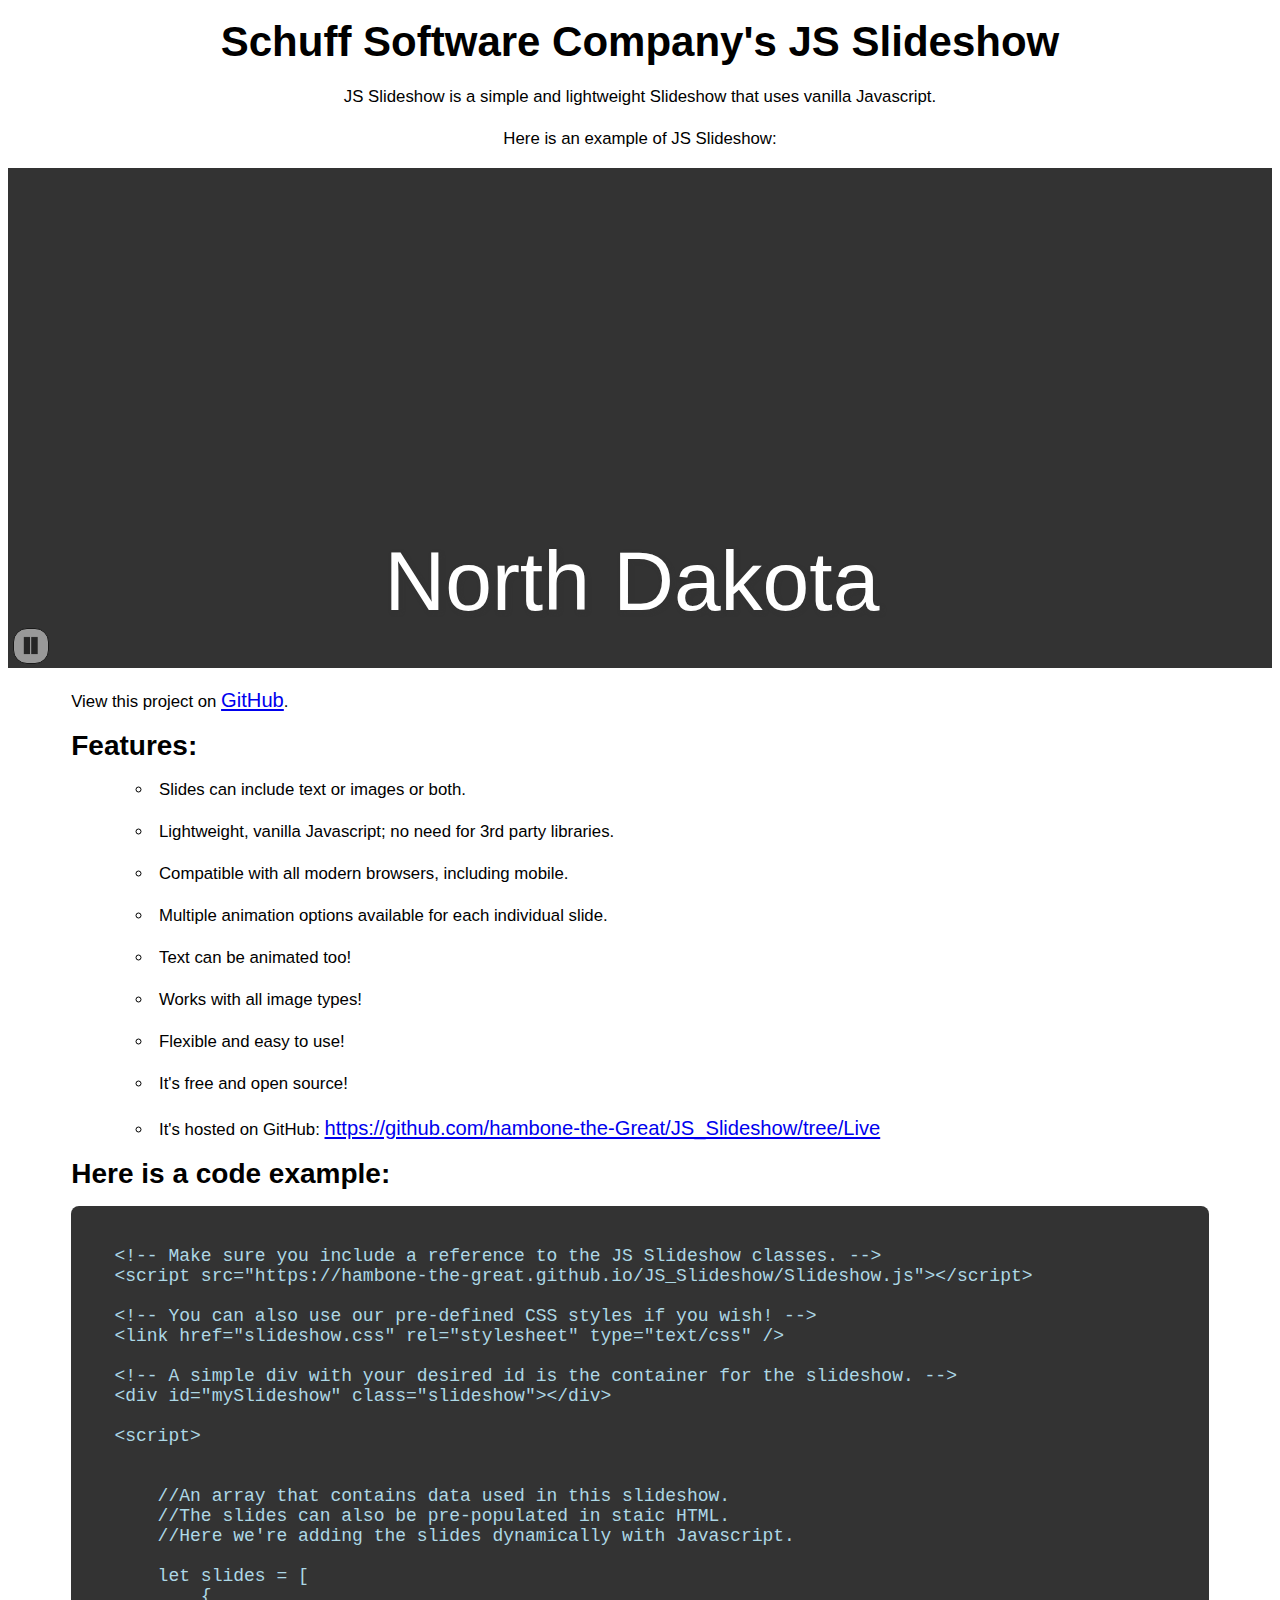
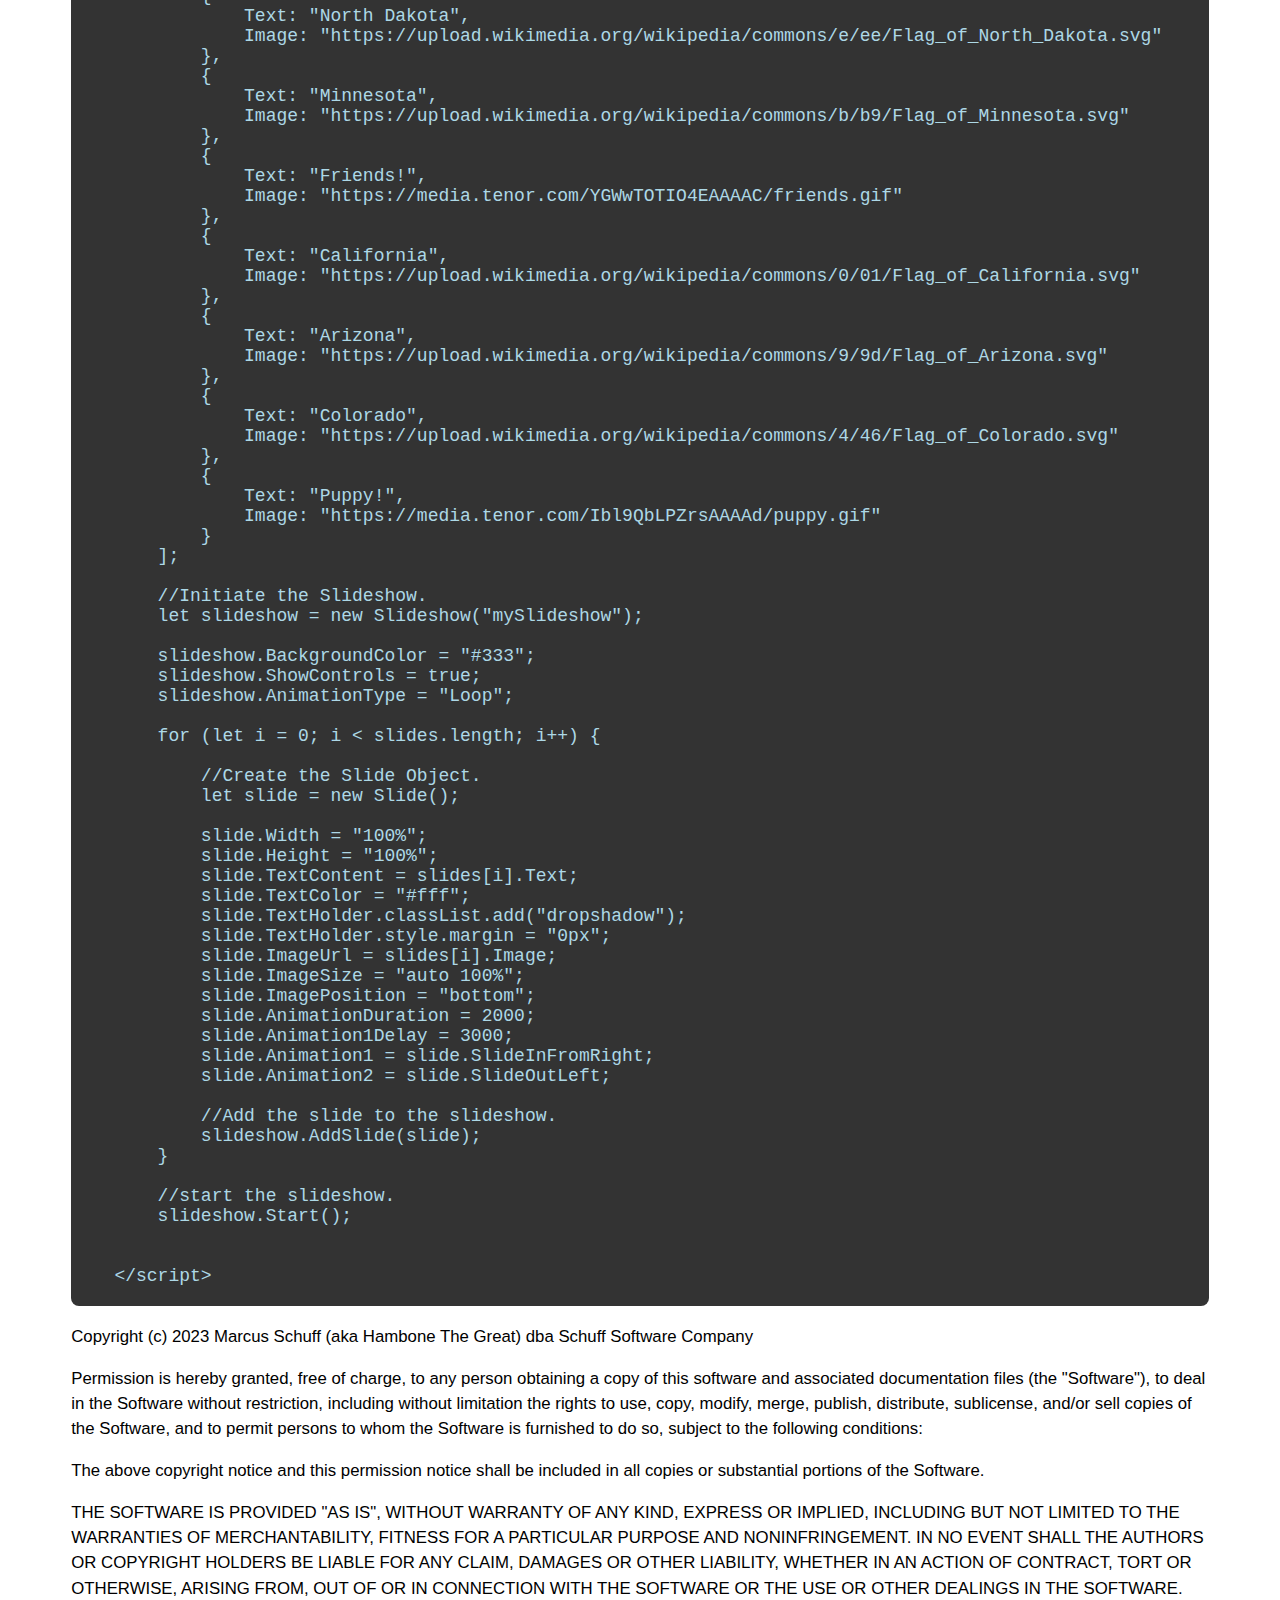
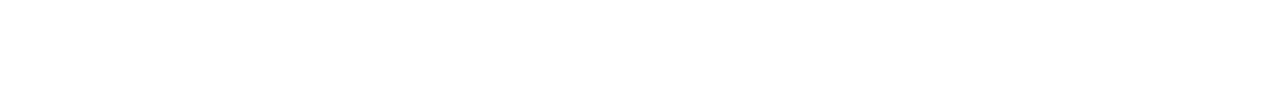
==== index.html @ 7036bd00 "get some!" ====
<!DOCTYPE html>
<html>
<head>


    <link href="slideshow.css" rel="stylesheet" type="text/css" />    
    <script src="Slideshow.js"></script>

    <style>

        html, body {
            font-family: 'Open Sans', sans-serif;
            text-align: center;
            font-size: 14px;
        }

        h1, h2, h3, h4, h5, h6 {
            font-weight:bold;
            line-height:1em; 
            margin:0.5em auto; 
        }

        h1 { font-size:3em; }
        h2 { font-size:2.5em; }
        h3 { font-size:2em; }
        h4 { font-size:1.5em; }
        h5 { font-size:1em; }
        h6 { font-size:0.75em; }

        ul {
            list-style-position:inside;
            list-style-type:circle;
            margin-left:25px;
        }

        p, span, a, li {
            font-size:1.2em;
            line-height:1.5em;
            margin:1em auto;
        }

        .container {
            text-align:left;
            margin:0.5em auto;
            width:90%;
        }

        pre {
            background-color:#333;
            color:lightblue;
            font-size:18px;
            border-radius:8px;             
        }

    </style>

</head>
<body>
    <h1>Schuff Software Company's JS Slideshow</h1>
    <p>JS Slideshow is a simple and lightweight Slideshow that uses vanilla Javascript.</p>
    <p>Here is an example of JS Slideshow:</p>

    <div id="mySlideshow" class="slideshow"></div>


    <div class="container">

        <p>
            View this project on <a href="https://github.com/hambone-the-Great/JS_Slideshow/tree/Live">GitHub</a>.
        </p>

    </div>
<div class="container">

    <h3>Features:</h3>
    <ul>
        <li>Slides can include text or images or both.</li>
        <li>Lightweight, vanilla Javascript; no need for 3rd party libraries.</li>
        <li>Compatible with all modern browsers, including mobile.</li>
        <li>Multiple animation options available for each individual slide.</li>
        <li>Text can be animated too!</li>
        <li>Works with all image types!</li>
        <li>Flexible and easy to use!</li>
        <li>It's free and open source!</li>
        <li>It's hosted on GitHub: <a href="https://github.com/hambone-the-Great/JS_Slideshow/tree/Live">https://github.com/hambone-the-Great/JS_Slideshow/tree/Live</a></li>
    </ul>


<h3>Here is a code example:</h3>
<pre>        

    &lt;!-- Make sure you include a reference to the JS Slideshow classes. --&gt;
    &lt;script src="https://hambone-the-great.github.io/JS_Slideshow/Slideshow.js"&gt;&lt;/script&gt;
    
    &lt;!-- You can also use our pre-defined CSS styles if you wish! --&gt;
    &lt;link href="slideshow.css" rel="stylesheet" type="text/css" /&gt;  
    
    &lt;!-- A simple div with your desired id is the container for the slideshow. --&gt;
    &lt;div id="mySlideshow" class="slideshow"&gt;&lt;/div&gt;

    &lt;script&gt;


        //An array that contains data used in this slideshow. 
        //The slides can also be pre-populated in staic HTML. 
        //Here we're adding the slides dynamically with Javascript.

        let slides = [
            {
                Text: "North Dakota",
                Image: "https://upload.wikimedia.org/wikipedia/commons/e/ee/Flag_of_North_Dakota.svg"
            },
            {
                Text: "Minnesota",
                Image: "https://upload.wikimedia.org/wikipedia/commons/b/b9/Flag_of_Minnesota.svg"
            },
            {
                Text: "Friends!",
                Image: "https://media.tenor.com/YGWwTOTIO4EAAAAC/friends.gif"
            },
            {
                Text: "California",
                Image: "https://upload.wikimedia.org/wikipedia/commons/0/01/Flag_of_California.svg"
            },
            {
                Text: "Arizona",
                Image: "https://upload.wikimedia.org/wikipedia/commons/9/9d/Flag_of_Arizona.svg"
            },
            {
                Text: "Colorado",
                Image: "https://upload.wikimedia.org/wikipedia/commons/4/46/Flag_of_Colorado.svg"
            },
            {
                Text: "Puppy!",
                Image: "https://media.tenor.com/Ibl9QbLPZrsAAAAd/puppy.gif"
            }        
        ];

        //Initiate the Slideshow. 
        let slideshow = new Slideshow("mySlideshow");

        slideshow.BackgroundColor = "#333";
        slideshow.ShowControls = true;
        slideshow.AnimationType = "Loop";

        for (let i = 0; i < slides.length; i++) {
        
            //Create the Slide Object. 
            let slide = new Slide();
        
            slide.Width = "100%";
            slide.Height = "100%";
            slide.TextContent = slides[i].Text;
            slide.TextColor = "#fff";
            slide.TextHolder.classList.add("dropshadow");
            slide.TextHolder.style.margin = "0px";
            slide.ImageUrl = slides[i].Image;
            slide.ImageSize = "auto 100%";
            slide.ImagePosition = "bottom";
            slide.AnimationDuration = 2000;
            slide.Animation1Delay = 3000;
            slide.Animation1 = slide.SlideInFromRight;
            slide.Animation2 = slide.SlideOutLeft;
        
            //Add the slide to the slideshow. 
            slideshow.AddSlide(slide);
        }

        //start the slideshow. 
        slideshow.Start();  

      
    &lt;/script&gt;

</pre>
</div>





    <div class="container">
        <p>Copyright (c) 2023 Marcus Schuff (aka Hambone The Great) dba Schuff Software Company</p>

        <p>
            Permission is hereby granted, free of charge, to any person obtaining a copy
            of this software and associated documentation files (the "Software"), to deal
            in the Software without restriction, including without limitation the rights
            to use, copy, modify, merge, publish, distribute, sublicense, and/or sell
            copies of the Software, and to permit persons to whom the Software is
            furnished to do so, subject to the following conditions:
        </p>
        <p>
            The above copyright notice and this permission notice shall be included in all
            copies or substantial portions of the Software.
        </p>
        <p>
            THE SOFTWARE IS PROVIDED "AS IS", WITHOUT WARRANTY OF ANY KIND, EXPRESS OR
            IMPLIED, INCLUDING BUT NOT LIMITED TO THE WARRANTIES OF MERCHANTABILITY,
            FITNESS FOR A PARTICULAR PURPOSE AND NONINFRINGEMENT. IN NO EVENT SHALL THE
            AUTHORS OR COPYRIGHT HOLDERS BE LIABLE FOR ANY CLAIM, DAMAGES OR OTHER
            LIABILITY, WHETHER IN AN ACTION OF CONTRACT, TORT OR OTHERWISE, ARISING FROM,
            OUT OF OR IN CONNECTION WITH THE SOFTWARE OR THE USE OR OTHER DEALINGS IN THE
            SOFTWARE.
        </p>
    </div>

    <script>

        let slides = [
            {
                Text: "North Dakota",
                Image: "https://upload.wikimedia.org/wikipedia/commons/e/ee/Flag_of_North_Dakota.svg"
            },
            {
                Text: "Minnesota",
                Image: "https://upload.wikimedia.org/wikipedia/commons/b/b9/Flag_of_Minnesota.svg"
            },
            {
                Text: "Friends!",
                Image: "https://media.tenor.com/YGWwTOTIO4EAAAAC/friends.gif"
            },
            {
                Text: "California",
                Image: "https://upload.wikimedia.org/wikipedia/commons/0/01/Flag_of_California.svg"
            },
            {
                Text: "Arizona",
                Image: "https://upload.wikimedia.org/wikipedia/commons/9/9d/Flag_of_Arizona.svg"
            },
            {
                Text: "Colorado",
                Image: "https://upload.wikimedia.org/wikipedia/commons/4/46/Flag_of_Colorado.svg"
            },
            {
                Text: "Puppy!",
                Image: "https://media.tenor.com/Ibl9QbLPZrsAAAAd/puppy.gif"
            },
            {
                Text: "South Carolina",
                Image: "https://upload.wikimedia.org/wikipedia/commons/6/69/Flag_of_South_Carolina.svg"
            },
            {
                Text: "Wyoming",
                Image: "https://upload.wikimedia.org/wikipedia/commons/b/bc/Flag_of_Wyoming.svg"
            },
            {
                Text: "Texas",
                Image: "https://upload.wikimedia.org/wikipedia/commons/f/f7/Flag_of_Texas.svg"
            },
            {
                Text: "Florida",
                Image: "https://upload.wikimedia.org/wikipedia/commons/f/f7/Flag_of_Florida.svg"
            },
            {
                Text: "New Hampshire",
                Image: "https://upload.wikimedia.org/wikipedia/commons/2/28/Flag_of_New_Hampshire.svg"
            },
            {
                Text: "Give 'em both barrels - Pew Pew Pew",
                Image: "https://upload.wikimedia.org/wikipedia/commons/d/d8/Gadsden_flag.svg"
            },
            {
                Text: "More Friends!",
                Image: "https://media.tenor.com/ncqaaPOxlpYAAAAC/rachel-rachel-green.gif"
            }

        ];

        let slideshow = new Slideshow("mySlideshow");
        slideshow.BackgroundColor = "#333";
        slideshow.ShowControls = true;
        slideshow.AnimationType = "Loop";

        for (let i = 0; i < slides.length; i++) {

            let slide = new Slide();
            slide.Width = "100%";
            slide.Height = "100%";
            slide.TextContent = slides[i].Text;
            slide.TextColor = "#fff";
            slide.TextHolder.classList.add("dropshadow");
            slide.TextHolder.style.margin = "0px";
            slide.ImageUrl = slides[i].Image;
            slide.ImageSize = "auto 100%";
            slide.ImagePosition = "bottom";
            slide.AnimationDuration = 2000;
            slide.Animation1Delay = 3000;
            slide.Animation1 = slide.FadeIn;
            slide.Animation2 = slide.SlideOutRight;
            slideshow.AddSlide(slide);
        }

        slideshow.Start();


    </script>

</body>
</html>
---- slideshow.css ----
@import "https://meyerweb.com/eric/tools/css/reset/reset200802.css";


:root {
    --slideshow-height:500px;
    --slideshow-fontsize:3em;
}

.slideshow {
    width:100%;
    height:var(--slideshow-height);
    font-family: 'Open Sans', sans-serif !important;
    background-color:#fff;
    overflow:hidden;
    text-align: center;
    margin:0 auto;
}

.slideshow .slide {
    display: none;
    opacity: 0;
    background-repeat: no-repeat;
    text-align: center;
    width:auto;
    height:var(--slideshow-height);
    white-space:normal;
    cursor:pointer;
    overflow:hidden;    
}

.slideshow .slide > * {
    font-size:var(--slideshow-fontsize);
    color:#000;
    margin:0;
    padding:0;    
    text-align:center;
}

.slideshow .show {
    display: block;
}

.slideshow .top {
    padding-top:50px;
}

.slideshow .middle{
    padding-top:calc(var(--slideshow-height) / 2);
}

.slideshow .bottom {
    padding-top:calc(var(--slideshow-height) - 100px);
}

.slideshow .left {
    text-align:left;
}

.slideshow .right {
    text-align: right;
}

.slideshow .center {
    text-align: center;
}

.slideshow .red {
    color:red;
}

.slideshow .orange {
    color:orange;
}

.slideshow .darktext {
    color:#333;
}

.slideshow .whitebg {
    background-color: #fff !important;
}

.slideshow .dropshadow {
    text-shadow:2px 2px 4px #333;
}

.slideshowNavigation {
    display: block;
    position:absolute;
    cursor:pointer;
    text-align: center;
    left:40%;
}

.showbtn {
    display:inline-block;
    margin:0 20px 0 0;
}

.ss_controls {
    position: absolute;
    width:20px;
    height:20px;
    max-width:20px;
    max-height:20px;
    margin:0;
    padding:0.5em;
    margin-top:-40px;
    z-index:9999;
    left:1%;
    cursor:pointer;
    border:1px solid #000;
    border-radius:1em;
    background-color:#fff;
    opacity:0.5;
}

.pause {
    background-image:url('images/pause-dark.png');
    background-repeat: no-repeat;
    background-size:20px;
    background-position: center;
}

.play{
    background-image:url('images/play-arrow-dark.png');
    background-repeat: no-repeat;
    background-size:20px;
    background-position: center;
}
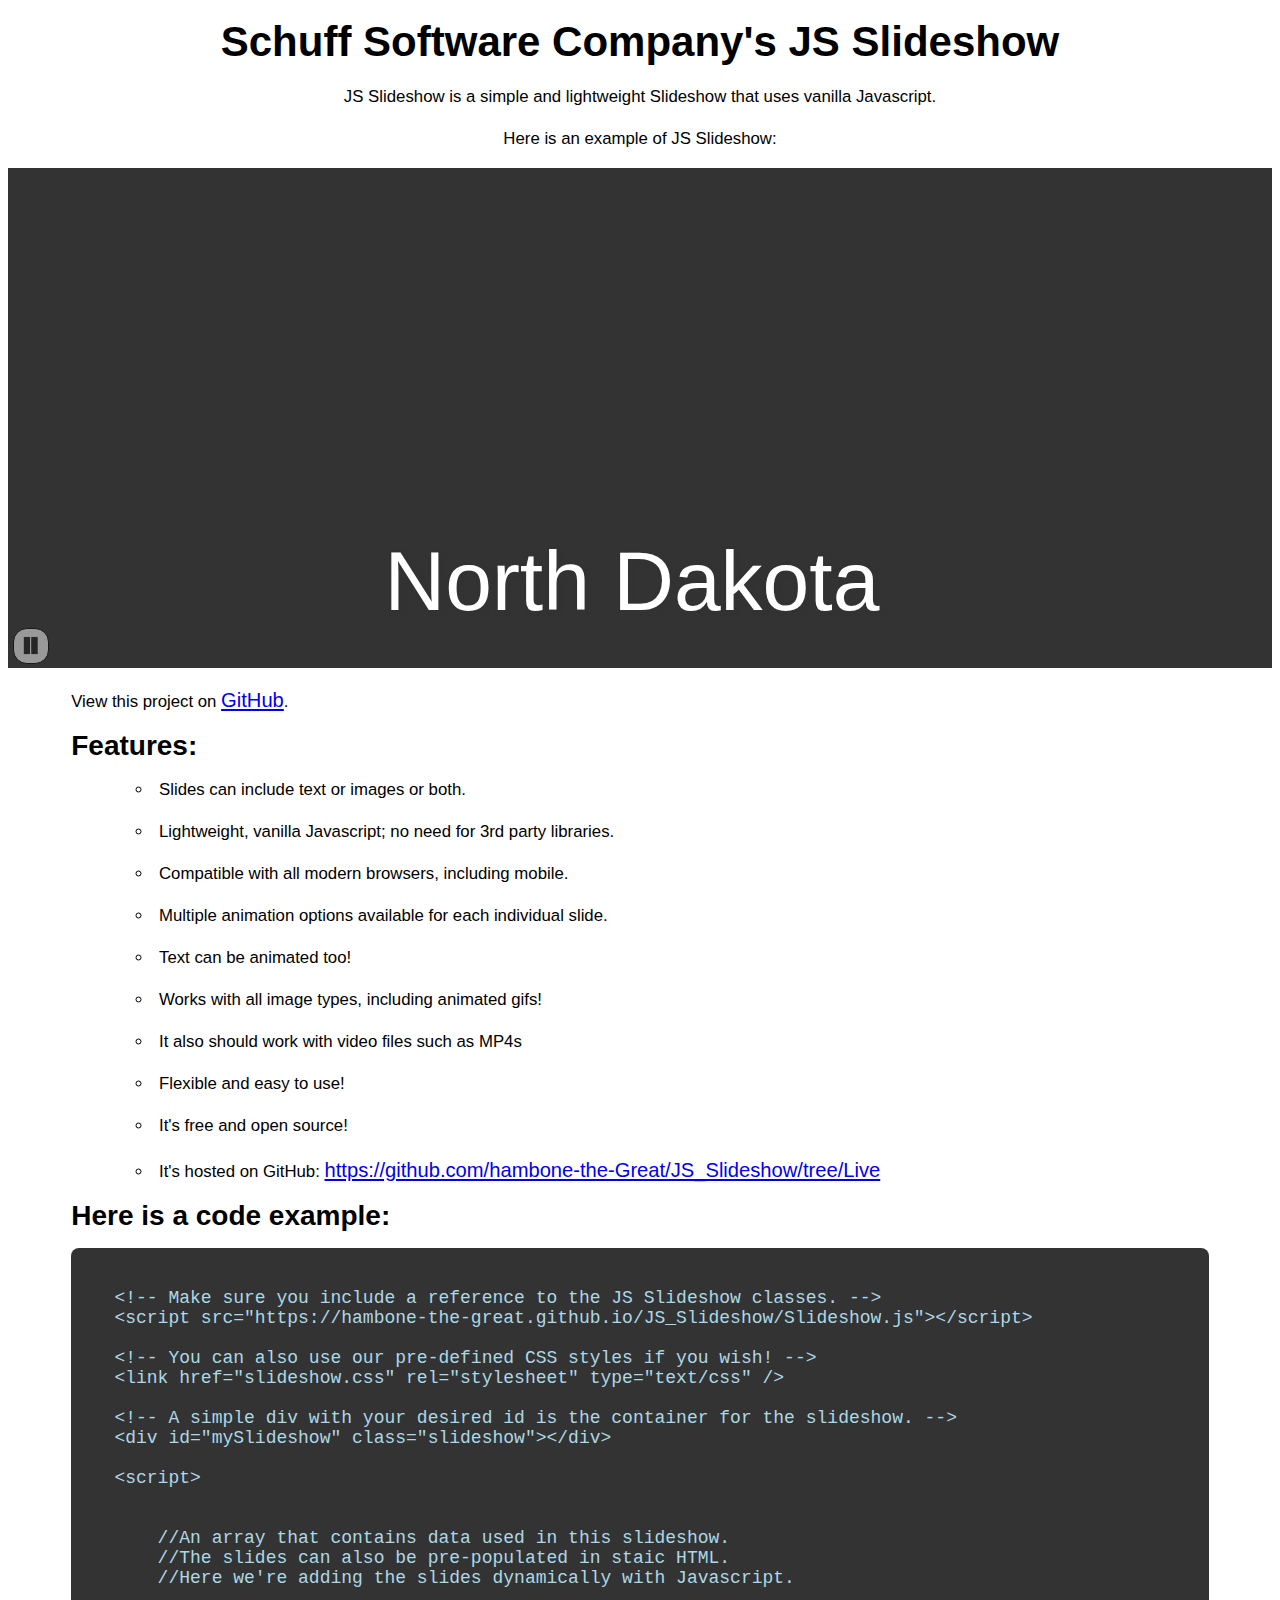
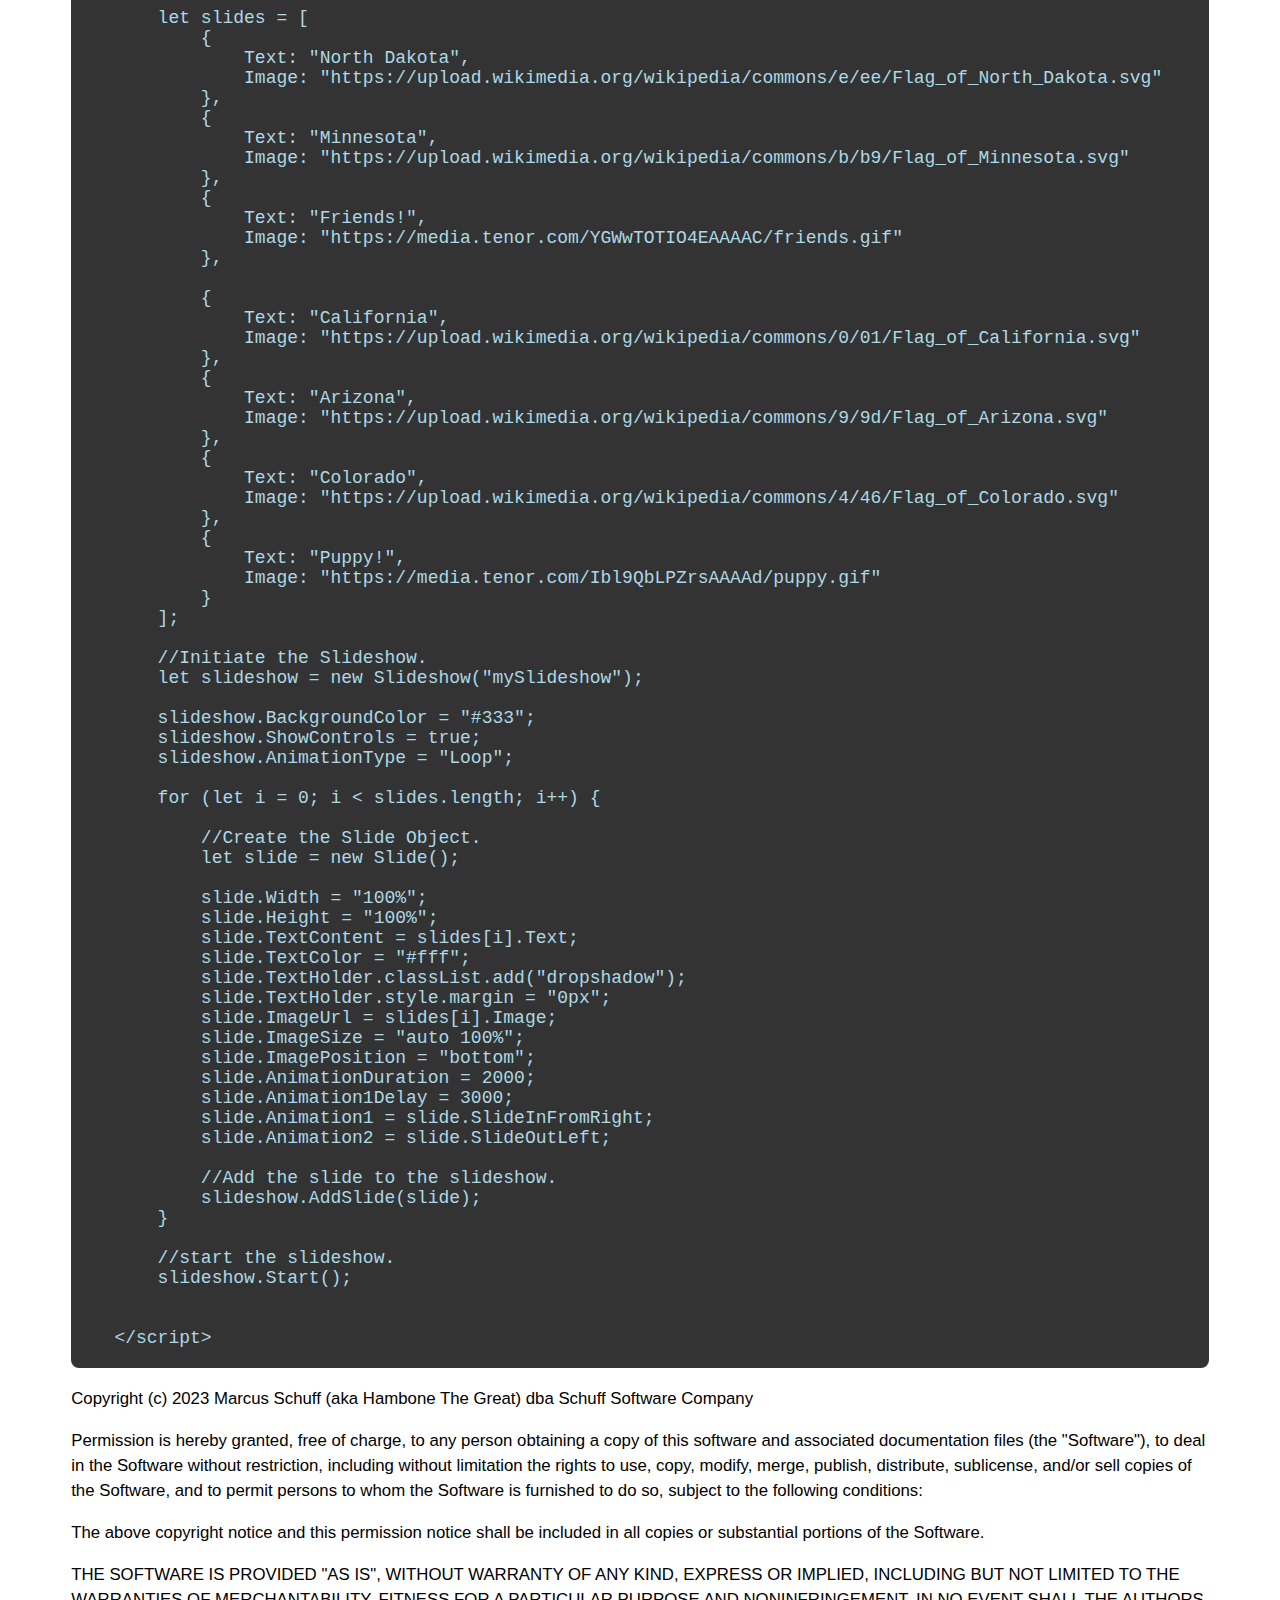
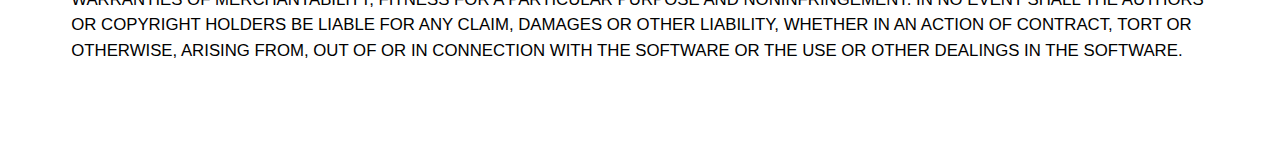
==== commit 36e7005f: "boom boom shake the room. Almost midnight. time to quit!" ====
--- a/index.html
+++ b/index.html
@@ -79,7 +79,8 @@
         <li>Compatible with all modern browsers, including mobile.</li>
         <li>Multiple animation options available for each individual slide.</li>
         <li>Text can be animated too!</li>
-        <li>Works with all image types!</li>
+        <li>Works with all image types, including animated gifs!</li>
+        <li>It also should work with video files such as MP4s</li>
         <li>Flexible and easy to use!</li>
         <li>It's free and open source!</li>
         <li>It's hosted on GitHub: <a href="https://github.com/hambone-the-Great/JS_Slideshow/tree/Live">https://github.com/hambone-the-Great/JS_Slideshow/tree/Live</a></li>
@@ -118,6 +119,7 @@
                 Text: "Friends!",
                 Image: "https://media.tenor.com/YGWwTOTIO4EAAAAC/friends.gif"
             },
+            
             {
                 Text: "California",
                 Image: "https://upload.wikimedia.org/wikipedia/commons/0/01/Flag_of_California.svg"
@@ -217,8 +219,12 @@
                 Image: "https://upload.wikimedia.org/wikipedia/commons/b/b9/Flag_of_Minnesota.svg"
             },
             {
-                Text: "Friends!",
+                Text: "Animated Gifs!",
                 Image: "https://media.tenor.com/YGWwTOTIO4EAAAAC/friends.gif"
+            },
+            {
+                Text: "This is a text only slide!",
+                Image: ""
             },
             {
                 Text: "California",
@@ -257,7 +263,7 @@
                 Image: "https://upload.wikimedia.org/wikipedia/commons/2/28/Flag_of_New_Hampshire.svg"
             },
             {
-                Text: "Give 'em both barrels - Pew Pew Pew",
+                Text: "Give 'em both barrels!",
                 Image: "https://upload.wikimedia.org/wikipedia/commons/d/d8/Gadsden_flag.svg"
             },
             {
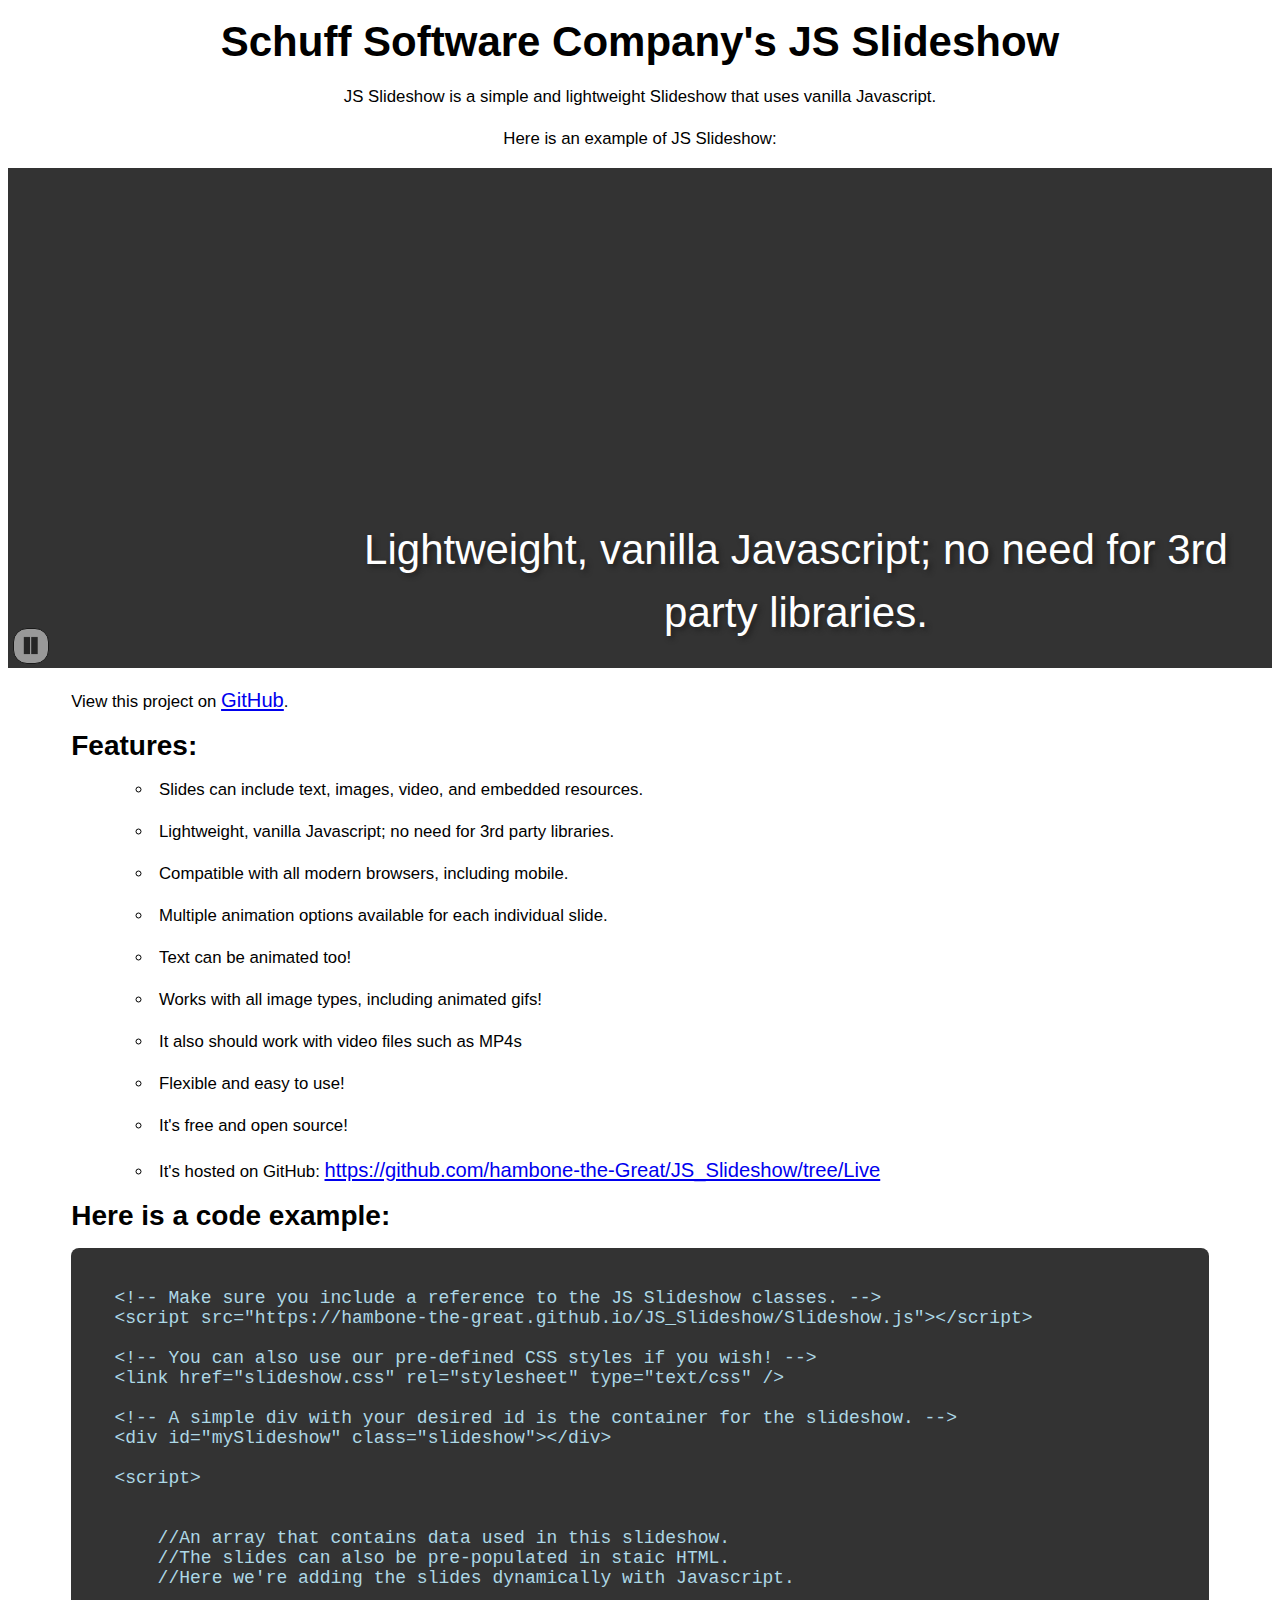
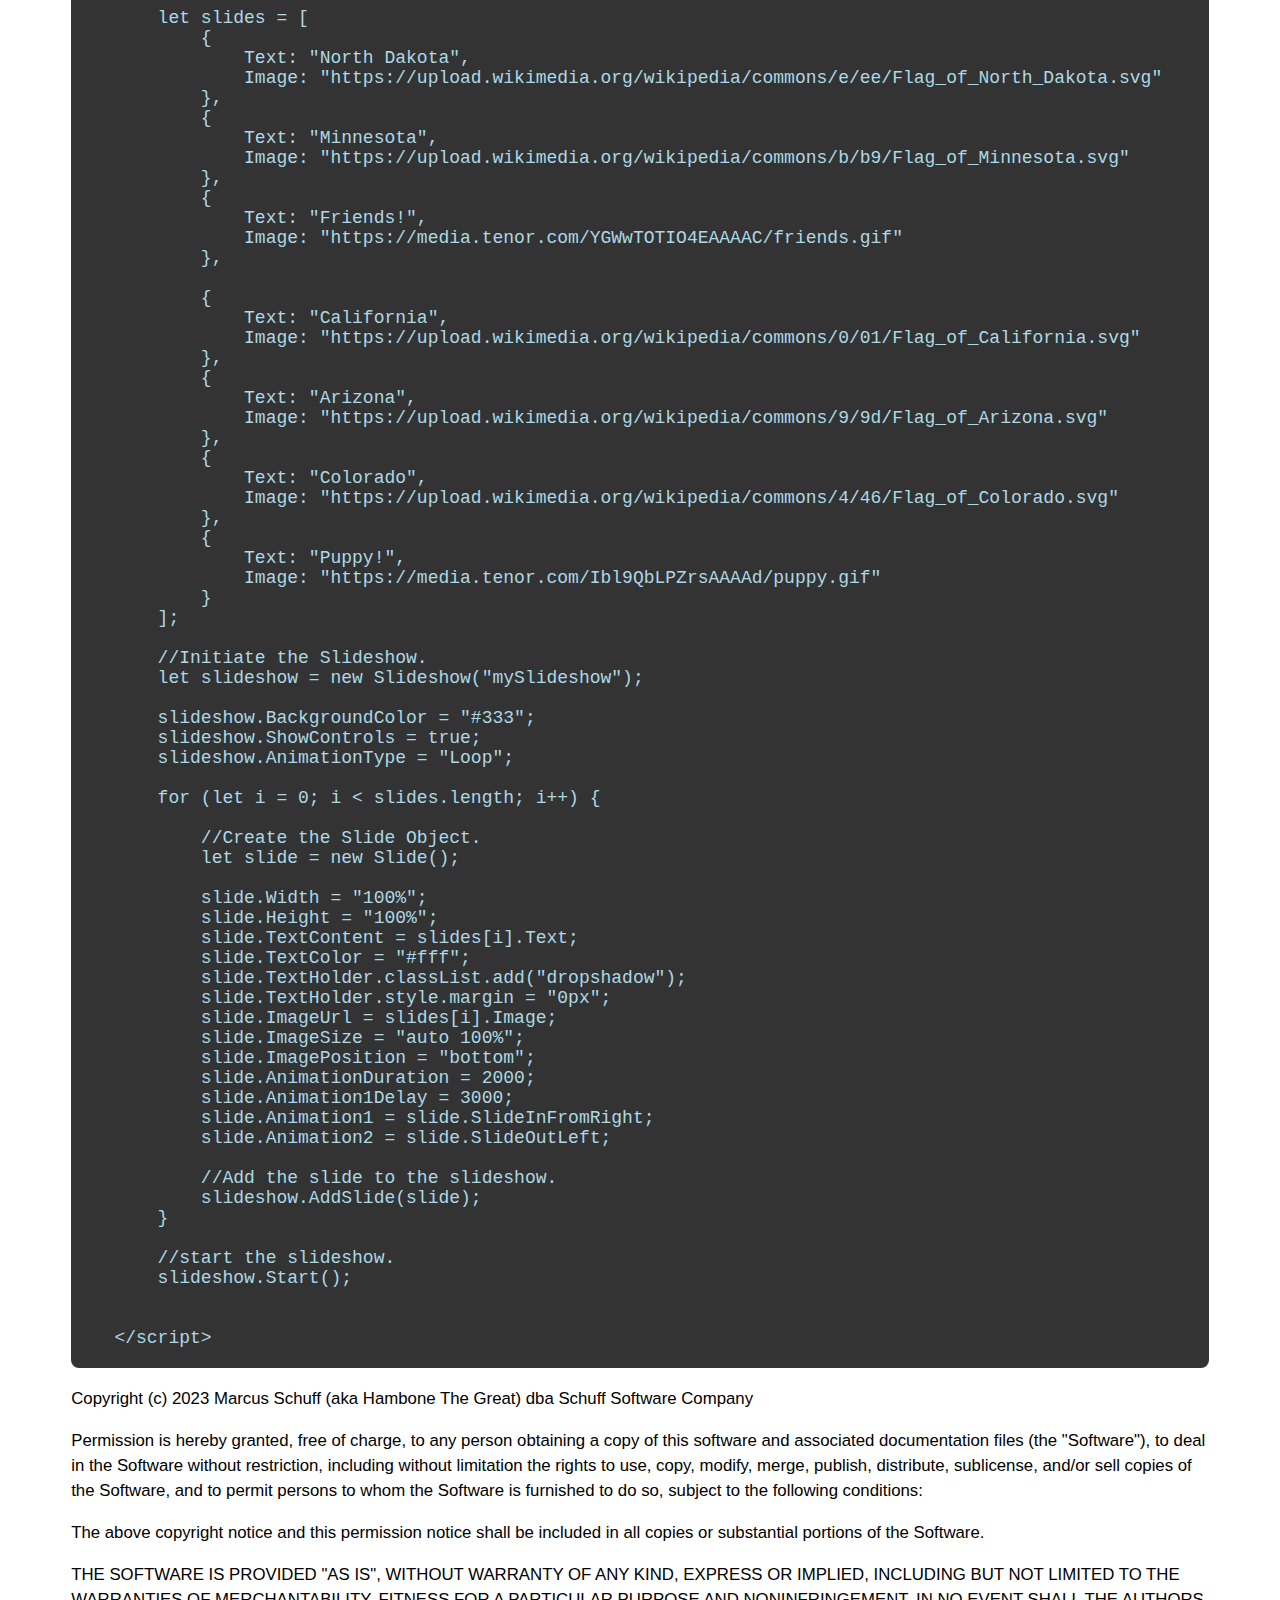
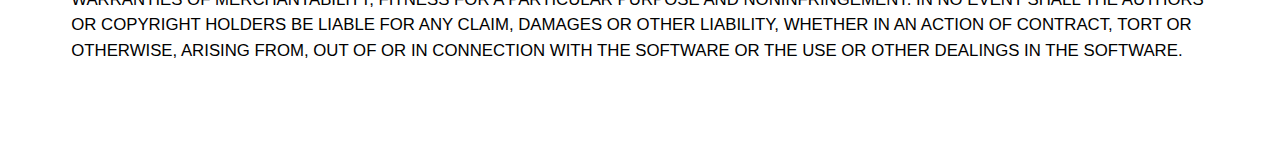
==== commit 1642f0aa: "Murica!" ====
--- a/index.html
+++ b/index.html
@@ -60,7 +60,24 @@
     <p>JS Slideshow is a simple and lightweight Slideshow that uses vanilla Javascript.</p>
     <p>Here is an example of JS Slideshow:</p>
 
-    <div id="mySlideshow" class="slideshow"></div>
+    <div id="mySlideshow" class="slideshow">
+        <div class="slide" style="background-image: url('https://upload.wikimedia.org/wikipedia/commons/d/d6/Half_Dome_from_Glacier_Point%2C_Yosemite_NP_-_Diliff.jpg');">
+            <span class="whiteTxt txtShadow">Lightweight, vanilla Javascript; no need for 3rd party libraries.</span>
+        </div>
+        <div class="slide" style="background-image: url('https://media.tenor.com/YGWwTOTIO4EAAAAC/friends.gif');">
+            <span class="whiteTxt txtShadow">Animated Gifs!</span>
+        </div>
+        <div class="slide" style="background-image: url('https://upload.wikimedia.org/wikipedia/commons/5/58/Assignment-_48-DPA-08-07_SOI_K_NP_WYHighlights_Josh%29_Highlights_from_visit_of_Secretary_Dirk_Kempthorne%2C_%28wife_Patricia%2C_and_Secretary%27s_aides%29_to_Grand_Teton_National_Park_and_Yell_-_DPLA_-_38e30cedf8a65f92e0698091cf504399.JPG')">
+            <span class="whiteTxt txtShadow">Slides can include text, images, video, and embedded resources.</span>
+        </div>
+        <div class="slide" style="background-image: url('https://upload.wikimedia.org/wikipedia/commons/a/ab/Bison_Theodore_Roosevelt_NP_ND3.jpg');">
+            <span class="whiteTxt txtShadow">Text and images can be animated too!</span>
+        </div>        
+        <div class="slide">
+            <span class="whiteTxt txtShadow">Embeded Resoureces!</span>
+            <iframe width="560" height="500" src="https://www.youtube.com/embed/GFgJgGV4d28" title="YouTube video player" frameborder="0" allow="accelerometer; autoplay; clipboard-write; encrypted-media; gyroscope; picture-in-picture; web-share" allowfullscreen></iframe>
+        </div>
+    </div>
 
 
     <div class="container">
@@ -74,7 +91,7 @@
 
     <h3>Features:</h3>
     <ul>
-        <li>Slides can include text or images or both.</li>
+        <li>Slides can include text, images, video, and embedded resources.</li>
         <li>Lightweight, vanilla Javascript; no need for 3rd party libraries.</li>
         <li>Compatible with all modern browsers, including mobile.</li>
         <li>Multiple animation options available for each individual slide.</li>
@@ -209,93 +226,93 @@
 
     <script>
 
-        let slides = [
-            {
-                Text: "North Dakota",
-                Image: "https://upload.wikimedia.org/wikipedia/commons/e/ee/Flag_of_North_Dakota.svg"
-            },
-            {
-                Text: "Minnesota",
-                Image: "https://upload.wikimedia.org/wikipedia/commons/b/b9/Flag_of_Minnesota.svg"
-            },
-            {
-                Text: "Animated Gifs!",
-                Image: "https://media.tenor.com/YGWwTOTIO4EAAAAC/friends.gif"
-            },
-            {
-                Text: "This is a text only slide!",
-                Image: ""
-            },
-            {
-                Text: "California",
-                Image: "https://upload.wikimedia.org/wikipedia/commons/0/01/Flag_of_California.svg"
-            },
-            {
-                Text: "Arizona",
-                Image: "https://upload.wikimedia.org/wikipedia/commons/9/9d/Flag_of_Arizona.svg"
-            },
-            {
-                Text: "Colorado",
-                Image: "https://upload.wikimedia.org/wikipedia/commons/4/46/Flag_of_Colorado.svg"
-            },
-            {
-                Text: "Puppy!",
-                Image: "https://media.tenor.com/Ibl9QbLPZrsAAAAd/puppy.gif"
-            },
-            {
-                Text: "South Carolina",
-                Image: "https://upload.wikimedia.org/wikipedia/commons/6/69/Flag_of_South_Carolina.svg"
-            },
-            {
-                Text: "Wyoming",
-                Image: "https://upload.wikimedia.org/wikipedia/commons/b/bc/Flag_of_Wyoming.svg"
-            },
-            {
-                Text: "Texas",
-                Image: "https://upload.wikimedia.org/wikipedia/commons/f/f7/Flag_of_Texas.svg"
-            },
-            {
-                Text: "Florida",
-                Image: "https://upload.wikimedia.org/wikipedia/commons/f/f7/Flag_of_Florida.svg"
-            },
-            {
-                Text: "New Hampshire",
-                Image: "https://upload.wikimedia.org/wikipedia/commons/2/28/Flag_of_New_Hampshire.svg"
-            },
-            {
-                Text: "Give 'em both barrels!",
-                Image: "https://upload.wikimedia.org/wikipedia/commons/d/d8/Gadsden_flag.svg"
-            },
-            {
-                Text: "More Friends!",
-                Image: "https://media.tenor.com/ncqaaPOxlpYAAAAC/rachel-rachel-green.gif"
-            }
-
-        ];
+        //let slides = [
+        //    {
+        //        Text: "North Dakota",
+        //        Image: "https://upload.wikimedia.org/wikipedia/commons/e/ee/Flag_of_North_Dakota.svg"
+        //    },
+        //    {
+        //        Text: "Minnesota",
+        //        Image: "https://upload.wikimedia.org/wikipedia/commons/b/b9/Flag_of_Minnesota.svg"
+        //    },
+        //    {
+        //        Text: "Animated Gifs!",
+        //        Image: "https://media.tenor.com/YGWwTOTIO4EAAAAC/friends.gif"
+        //    },
+        //    {
+        //        Text: "This is a text only slide!",
+        //        Image: ""
+        //    },
+        //    {
+        //        Text: "California",
+        //        Image: "https://upload.wikimedia.org/wikipedia/commons/0/01/Flag_of_California.svg"
+        //    },
+        //    {
+        //        Text: "Arizona",
+        //        Image: "https://upload.wikimedia.org/wikipedia/commons/9/9d/Flag_of_Arizona.svg"
+        //    },
+        //    {
+        //        Text: "Colorado",
+        //        Image: "https://upload.wikimedia.org/wikipedia/commons/4/46/Flag_of_Colorado.svg"
+        //    },
+        //    {
+        //        Text: "Puppy!",
+        //        Image: "https://media.tenor.com/Ibl9QbLPZrsAAAAd/puppy.gif"
+        //    },
+        //    {
+        //        Text: "South Carolina",
+        //        Image: "https://upload.wikimedia.org/wikipedia/commons/6/69/Flag_of_South_Carolina.svg"
+        //    },
+        //    {
+        //        Text: "Wyoming",
+        //        Image: "https://upload.wikimedia.org/wikipedia/commons/b/bc/Flag_of_Wyoming.svg"
+        //    },
+        //    {
+        //        Text: "Texas",
+        //        Image: "https://upload.wikimedia.org/wikipedia/commons/f/f7/Flag_of_Texas.svg"
+        //    },
+        //    {
+        //        Text: "Florida",
+        //        Image: "https://upload.wikimedia.org/wikipedia/commons/f/f7/Flag_of_Florida.svg"
+        //    },
+        //    {
+        //        Text: "New Hampshire",
+        //        Image: "https://upload.wikimedia.org/wikipedia/commons/2/28/Flag_of_New_Hampshire.svg"
+        //    },
+        //    {
+        //        Text: "Give 'em both barrels!",
+        //        Image: "https://upload.wikimedia.org/wikipedia/commons/d/d8/Gadsden_flag.svg"
+        //    },
+        //    {
+        //        Text: "More Friends!",
+        //        Image: "https://media.tenor.com/ncqaaPOxlpYAAAAC/rachel-rachel-green.gif"
+        //    }
+
+        //];
 
         let slideshow = new Slideshow("mySlideshow");
         slideshow.BackgroundColor = "#333";
         slideshow.ShowControls = true;
-        slideshow.AnimationType = "Loop";
-
-        for (let i = 0; i < slides.length; i++) {
-
-            let slide = new Slide();
-            slide.Width = "100%";
-            slide.Height = "100%";
-            slide.TextContent = slides[i].Text;
-            slide.TextColor = "#fff";
-            slide.TextHolder.classList.add("dropshadow");
-            slide.TextHolder.style.margin = "0px";
-            slide.ImageUrl = slides[i].Image;
-            slide.ImageSize = "auto 100%";
-            slide.ImagePosition = "bottom";
-            slide.AnimationDuration = 2000;
-            slide.Animation1Delay = 3000;
-            slide.Animation1 = slide.FadeIn;
-            slide.Animation2 = slide.SlideOutRight;
-            slideshow.AddSlide(slide);
-        }
+        slideshow.AnimationType = "Loop";        
+
+        //for (let i = 0; i < slides.length; i++) {
+
+        //    let slide = new Slide();
+        //    slide.Width = "100%";
+        //    slide.Height = "100%";
+        //    slide.TextContent = slides[i].Text;
+        //    slide.TextColor = "#fff";
+        //    slide.TextHolder.classList.add("dropshadow");
+        //    slide.TextHolder.style.margin = "0px";
+        //    slide.ImageUrl = slides[i].Image;
+        //    slide.ImageSize = "auto 100%";
+        //    slide.ImagePosition = "bottom";
+        //    slide.AnimationDuration = 2000;
+        //    slide.Animation1Delay = 3000;
+        //    slide.Animation1 = slide.FadeIn;
+        //    slide.Animation2 = slide.SlideOutRight;
+        //    slideshow.AddSlide(slide);
+        //}
 
         slideshow.Start();
 
--- a/slideshow.css
+++ b/slideshow.css
@@ -77,9 +77,17 @@
     color:#333;
 }
 
-.slideshow .whitebg {
-    background-color: #fff !important;
-}
+    .slideshow .whiteTxt {
+        color:#fff;
+    }
+
+    .slideshow .txtShadow {
+        text-shadow:3px 3px 5px #222;
+    }
+
+    .slideshow .whitebg {
+        background-color: #fff !important;
+    }
 
 .slideshow .dropshadow {
     text-shadow:2px 2px 4px #333;
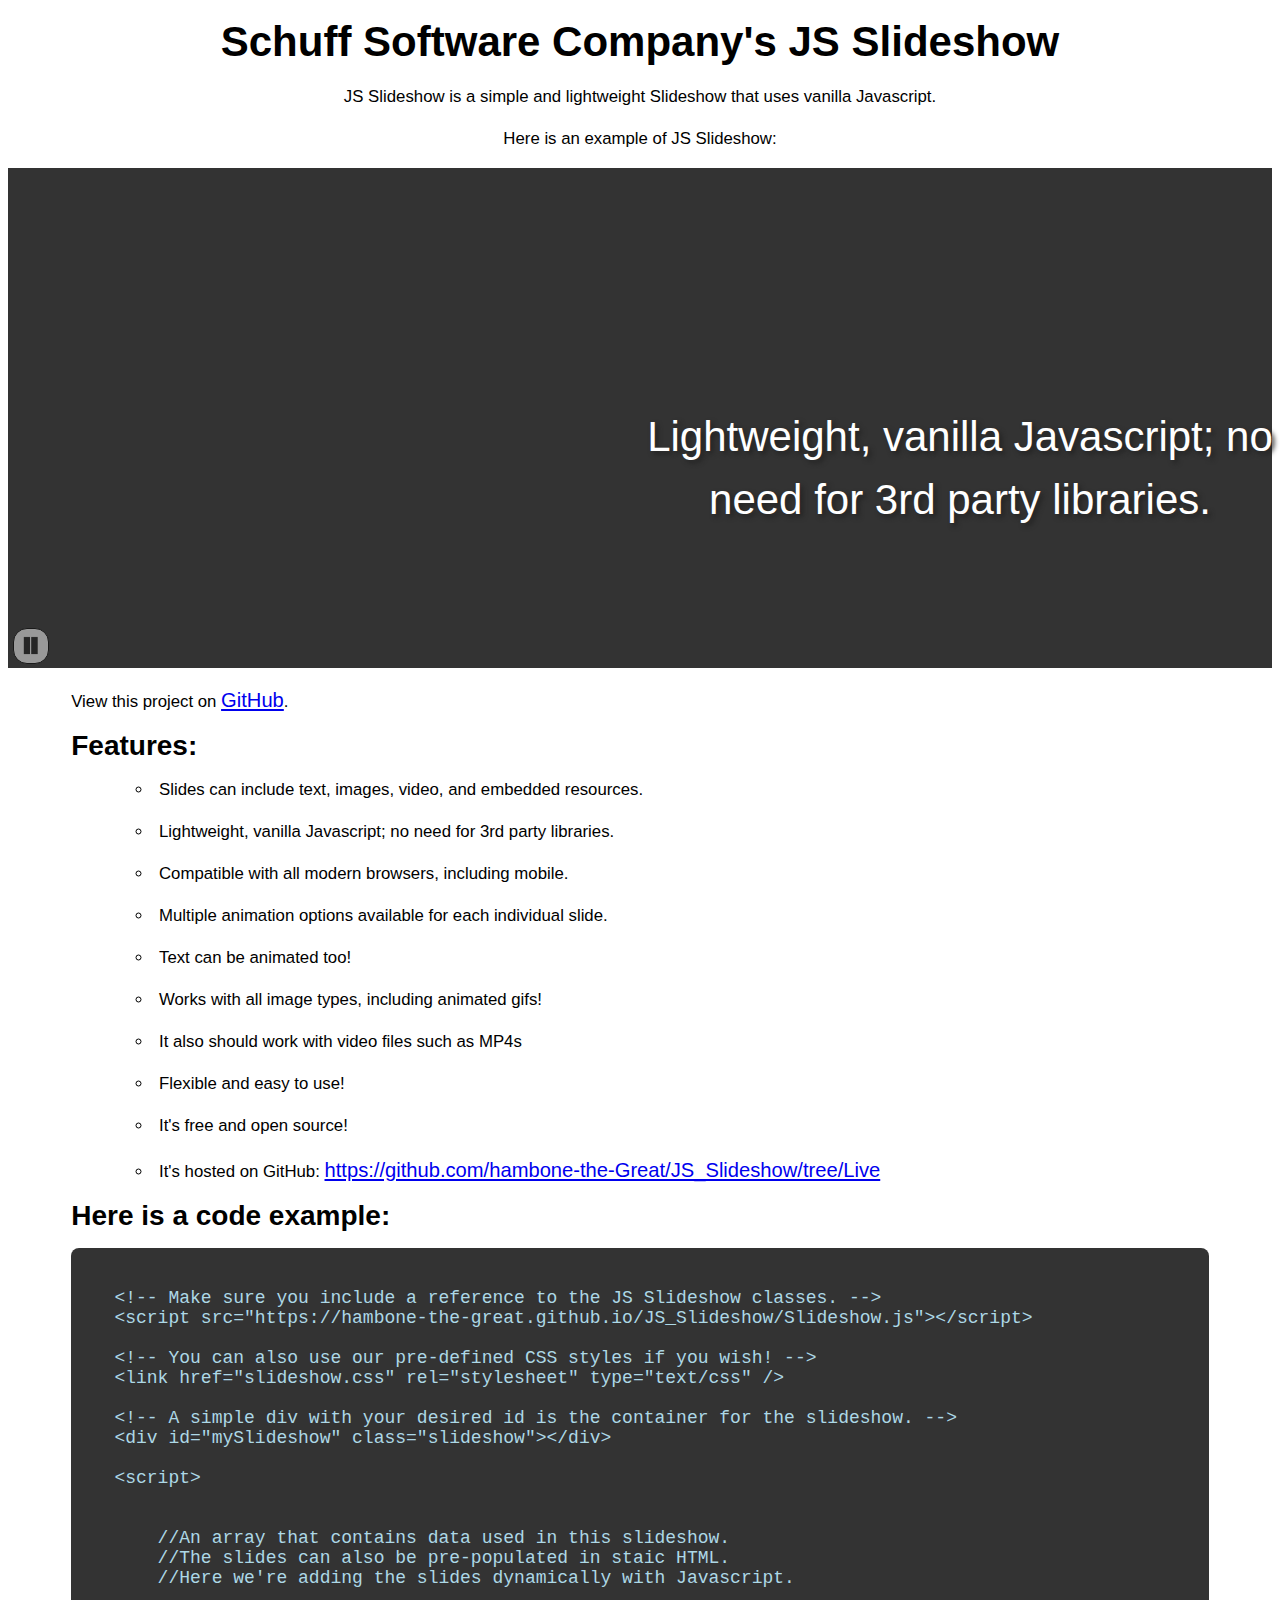
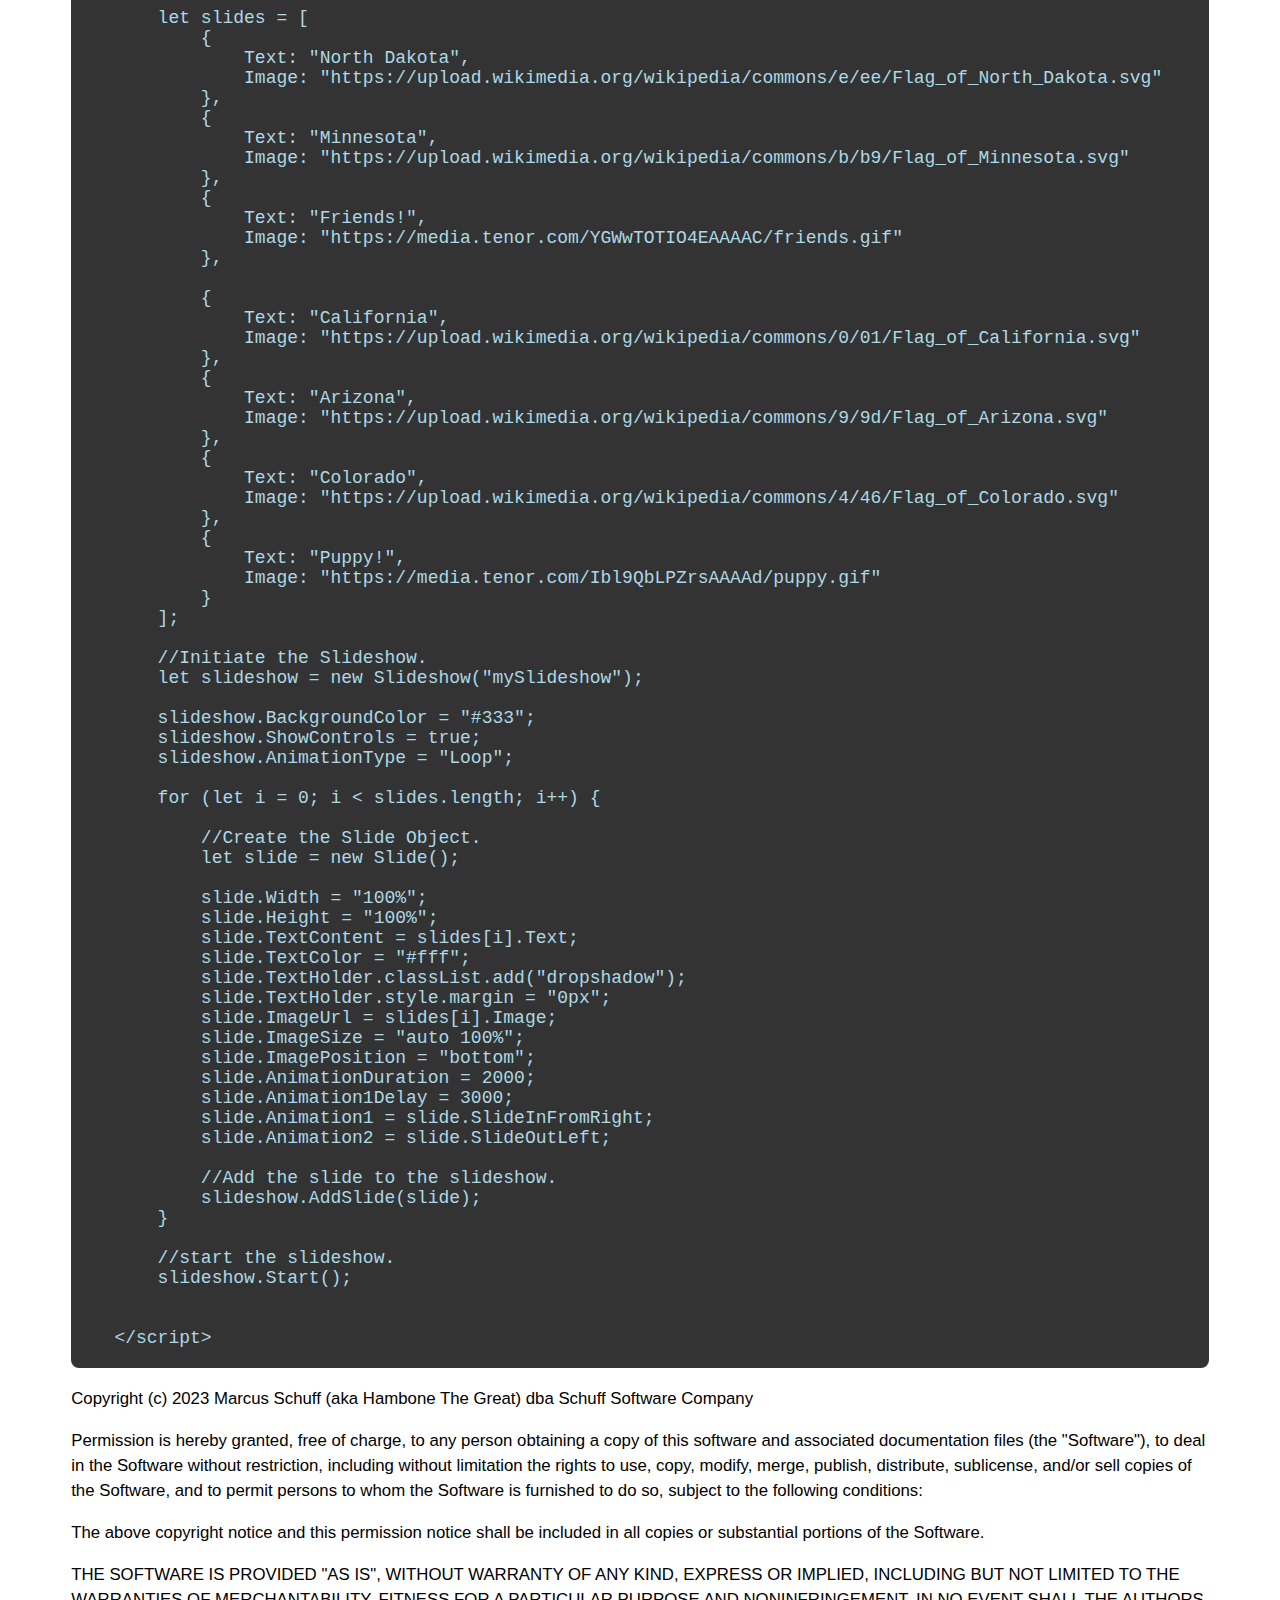
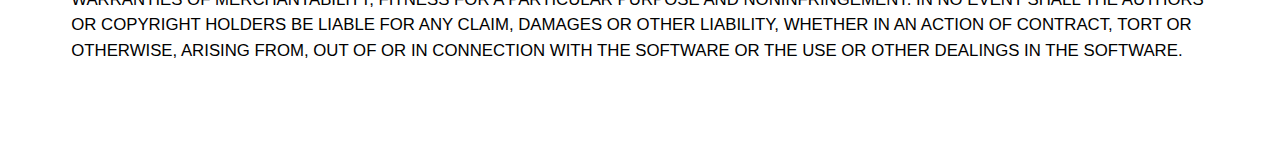
==== commit f9481a1c: "testing and debugging." ====
--- a/index.html
+++ b/index.html
@@ -58,8 +58,7 @@
 <body>
     <h1>Schuff Software Company's JS Slideshow</h1>
     <p>JS Slideshow is a simple and lightweight Slideshow that uses vanilla Javascript.</p>
-    <p>Here is an example of JS Slideshow:</p>
-
+    <p>Here is an example of JS Slideshow:</p>    
     <div id="mySlideshow" class="slideshow">
         <div class="slide" style="background-image: url('https://upload.wikimedia.org/wikipedia/commons/d/d6/Half_Dome_from_Glacier_Point%2C_Yosemite_NP_-_Diliff.jpg');">
             <span class="whiteTxt txtShadow">Lightweight, vanilla Javascript; no need for 3rd party libraries.</span>
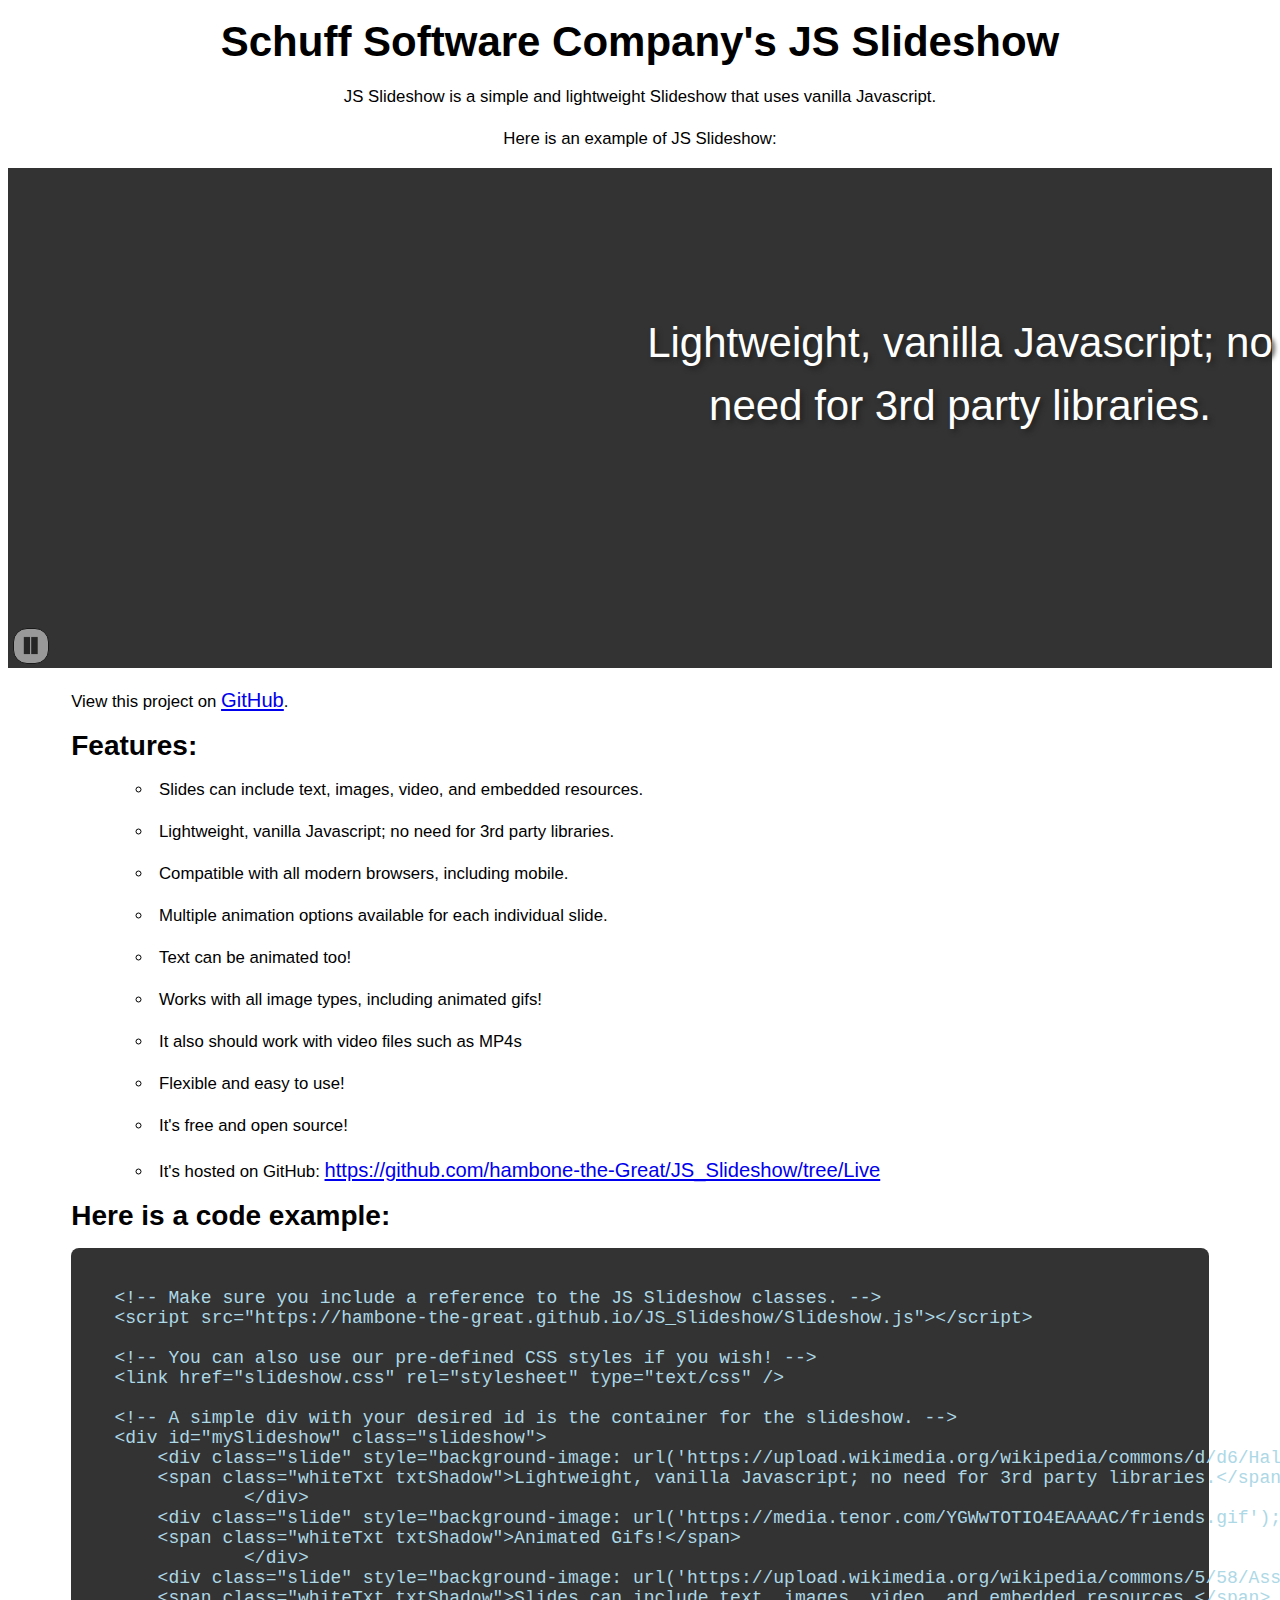
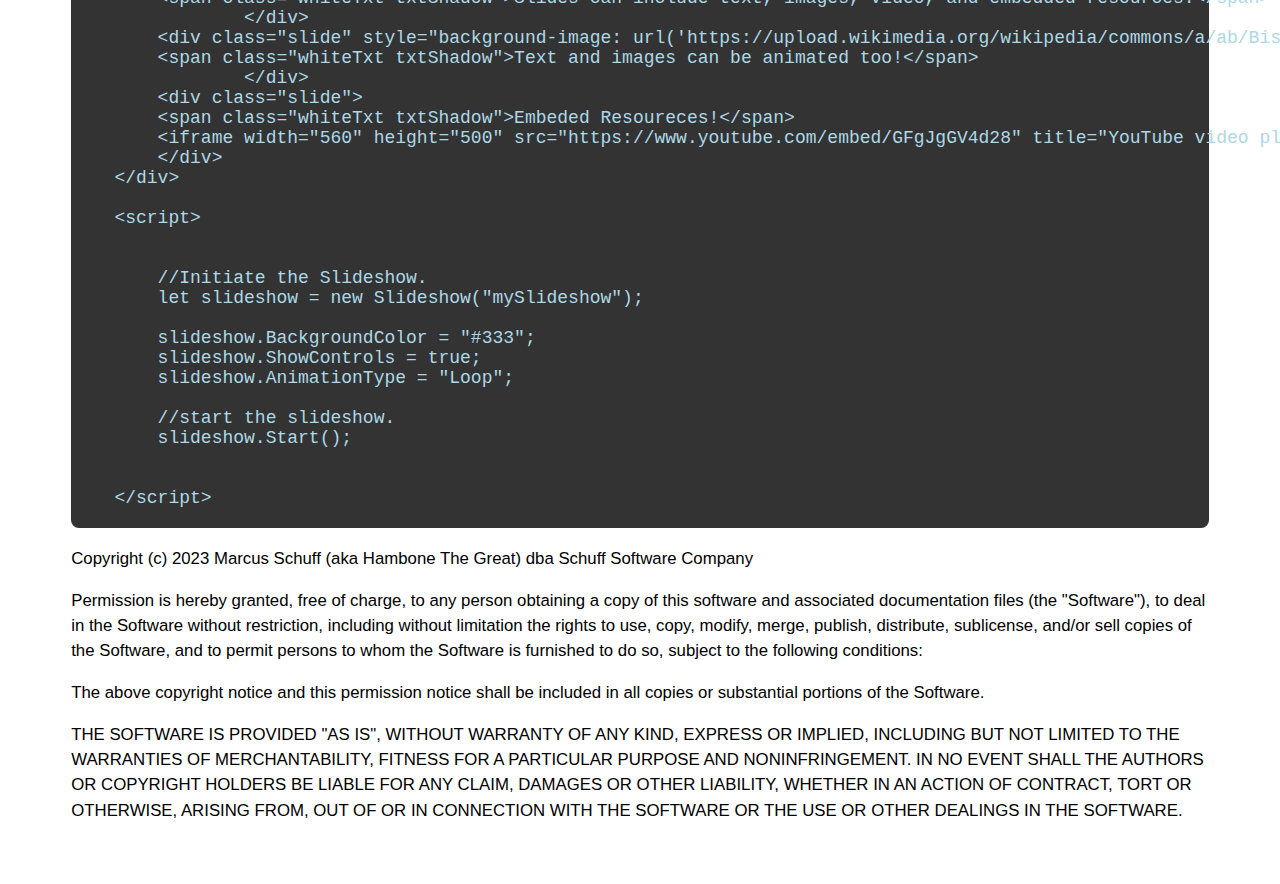
==== commit 7f7bef3b: "test" ====
--- a/index.html
+++ b/index.html
@@ -113,46 +113,27 @@
     &lt;link href="slideshow.css" rel="stylesheet" type="text/css" /&gt;  
     
     &lt;!-- A simple div with your desired id is the container for the slideshow. --&gt;
-    &lt;div id="mySlideshow" class="slideshow"&gt;&lt;/div&gt;
+    &lt;div id="mySlideshow" class="slideshow"&gt;
+        &lt;div class="slide" style="background-image: url('https://upload.wikimedia.org/wikipedia/commons/d/d6/Half_Dome_from_Glacier_Point%2C_Yosemite_NP_-_Diliff.jpg');"&gt;
+        &lt;span class="whiteTxt txtShadow"&gt;Lightweight, vanilla Javascript; no need for 3rd party libraries.&lt;/span&gt;
+                &lt;/div&gt;
+        &lt;div class="slide" style="background-image: url('https://media.tenor.com/YGWwTOTIO4EAAAAC/friends.gif');"&gt;
+        &lt;span class="whiteTxt txtShadow"&gt;Animated Gifs!&lt;/span&gt;
+                &lt;/div&gt;
+        &lt;div class="slide" style="background-image: url('https://upload.wikimedia.org/wikipedia/commons/5/58/Assignment-_48-DPA-08-07_SOI_K_NP_WYHighlights_Josh%29_Highlights_from_visit_of_Secretary_Dirk_Kempthorne%2C_%28wife_Patricia%2C_and_Secretary%27s_aides%29_to_Grand_Teton_National_Park_and_Yell_-_DPLA_-_38e30cedf8a65f92e0698091cf504399.JPG')"&gt;
+        &lt;span class="whiteTxt txtShadow"&gt;Slides can include text, images, video, and embedded resources.&lt;/span&gt;
+                &lt;/div&gt;
+        &lt;div class="slide" style="background-image: url('https://upload.wikimedia.org/wikipedia/commons/a/ab/Bison_Theodore_Roosevelt_NP_ND3.jpg');"&gt;
+        &lt;span class="whiteTxt txtShadow"&gt;Text and images can be animated too!&lt;/span&gt;
+                &lt;/div&gt;        
+        &lt;div class="slide"&gt;
+        &lt;span class="whiteTxt txtShadow"&gt;Embeded Resoureces!&lt;/span&gt;
+        &lt;iframe width="560" height="500" src="https://www.youtube.com/embed/GFgJgGV4d28" title="YouTube video player" frameborder="0" allow="accelerometer; autoplay; clipboard-write; encrypted-media; gyroscope; picture-in-picture; web-share" allowfullscreen&gt;&lt;/iframe&gt;
+        &lt;/div&gt;
+    &lt;/div&gt;
 
     &lt;script&gt;
 
-
-        //An array that contains data used in this slideshow. 
-        //The slides can also be pre-populated in staic HTML. 
-        //Here we're adding the slides dynamically with Javascript.
-
-        let slides = [
-            {
-                Text: "North Dakota",
-                Image: "https://upload.wikimedia.org/wikipedia/commons/e/ee/Flag_of_North_Dakota.svg"
-            },
-            {
-                Text: "Minnesota",
-                Image: "https://upload.wikimedia.org/wikipedia/commons/b/b9/Flag_of_Minnesota.svg"
-            },
-            {
-                Text: "Friends!",
-                Image: "https://media.tenor.com/YGWwTOTIO4EAAAAC/friends.gif"
-            },
-            
-            {
-                Text: "California",
-                Image: "https://upload.wikimedia.org/wikipedia/commons/0/01/Flag_of_California.svg"
-            },
-            {
-                Text: "Arizona",
-                Image: "https://upload.wikimedia.org/wikipedia/commons/9/9d/Flag_of_Arizona.svg"
-            },
-            {
-                Text: "Colorado",
-                Image: "https://upload.wikimedia.org/wikipedia/commons/4/46/Flag_of_Colorado.svg"
-            },
-            {
-                Text: "Puppy!",
-                Image: "https://media.tenor.com/Ibl9QbLPZrsAAAAd/puppy.gif"
-            }        
-        ];
 
         //Initiate the Slideshow. 
         let slideshow = new Slideshow("mySlideshow");
@@ -160,29 +141,6 @@
         slideshow.BackgroundColor = "#333";
         slideshow.ShowControls = true;
         slideshow.AnimationType = "Loop";
-
-        for (let i = 0; i < slides.length; i++) {
-        
-            //Create the Slide Object. 
-            let slide = new Slide();
-        
-            slide.Width = "100%";
-            slide.Height = "100%";
-            slide.TextContent = slides[i].Text;
-            slide.TextColor = "#fff";
-            slide.TextHolder.classList.add("dropshadow");
-            slide.TextHolder.style.margin = "0px";
-            slide.ImageUrl = slides[i].Image;
-            slide.ImageSize = "auto 100%";
-            slide.ImagePosition = "bottom";
-            slide.AnimationDuration = 2000;
-            slide.Animation1Delay = 3000;
-            slide.Animation1 = slide.SlideInFromRight;
-            slide.Animation2 = slide.SlideOutLeft;
-        
-            //Add the slide to the slideshow. 
-            slideshow.AddSlide(slide);
-        }
 
         //start the slideshow. 
         slideshow.Start();  
@@ -225,93 +183,11 @@
 
     <script>
 
-        //let slides = [
-        //    {
-        //        Text: "North Dakota",
-        //        Image: "https://upload.wikimedia.org/wikipedia/commons/e/ee/Flag_of_North_Dakota.svg"
-        //    },
-        //    {
-        //        Text: "Minnesota",
-        //        Image: "https://upload.wikimedia.org/wikipedia/commons/b/b9/Flag_of_Minnesota.svg"
-        //    },
-        //    {
-        //        Text: "Animated Gifs!",
-        //        Image: "https://media.tenor.com/YGWwTOTIO4EAAAAC/friends.gif"
-        //    },
-        //    {
-        //        Text: "This is a text only slide!",
-        //        Image: ""
-        //    },
-        //    {
-        //        Text: "California",
-        //        Image: "https://upload.wikimedia.org/wikipedia/commons/0/01/Flag_of_California.svg"
-        //    },
-        //    {
-        //        Text: "Arizona",
-        //        Image: "https://upload.wikimedia.org/wikipedia/commons/9/9d/Flag_of_Arizona.svg"
-        //    },
-        //    {
-        //        Text: "Colorado",
-        //        Image: "https://upload.wikimedia.org/wikipedia/commons/4/46/Flag_of_Colorado.svg"
-        //    },
-        //    {
-        //        Text: "Puppy!",
-        //        Image: "https://media.tenor.com/Ibl9QbLPZrsAAAAd/puppy.gif"
-        //    },
-        //    {
-        //        Text: "South Carolina",
-        //        Image: "https://upload.wikimedia.org/wikipedia/commons/6/69/Flag_of_South_Carolina.svg"
-        //    },
-        //    {
-        //        Text: "Wyoming",
-        //        Image: "https://upload.wikimedia.org/wikipedia/commons/b/bc/Flag_of_Wyoming.svg"
-        //    },
-        //    {
-        //        Text: "Texas",
-        //        Image: "https://upload.wikimedia.org/wikipedia/commons/f/f7/Flag_of_Texas.svg"
-        //    },
-        //    {
-        //        Text: "Florida",
-        //        Image: "https://upload.wikimedia.org/wikipedia/commons/f/f7/Flag_of_Florida.svg"
-        //    },
-        //    {
-        //        Text: "New Hampshire",
-        //        Image: "https://upload.wikimedia.org/wikipedia/commons/2/28/Flag_of_New_Hampshire.svg"
-        //    },
-        //    {
-        //        Text: "Give 'em both barrels!",
-        //        Image: "https://upload.wikimedia.org/wikipedia/commons/d/d8/Gadsden_flag.svg"
-        //    },
-        //    {
-        //        Text: "More Friends!",
-        //        Image: "https://media.tenor.com/ncqaaPOxlpYAAAAC/rachel-rachel-green.gif"
-        //    }
-
-        //];
 
         let slideshow = new Slideshow("mySlideshow");
         slideshow.BackgroundColor = "#333";
         slideshow.ShowControls = true;
         slideshow.AnimationType = "Loop";        
-
-        //for (let i = 0; i < slides.length; i++) {
-
-        //    let slide = new Slide();
-        //    slide.Width = "100%";
-        //    slide.Height = "100%";
-        //    slide.TextContent = slides[i].Text;
-        //    slide.TextColor = "#fff";
-        //    slide.TextHolder.classList.add("dropshadow");
-        //    slide.TextHolder.style.margin = "0px";
-        //    slide.ImageUrl = slides[i].Image;
-        //    slide.ImageSize = "auto 100%";
-        //    slide.ImagePosition = "bottom";
-        //    slide.AnimationDuration = 2000;
-        //    slide.Animation1Delay = 3000;
-        //    slide.Animation1 = slide.FadeIn;
-        //    slide.Animation2 = slide.SlideOutRight;
-        //    slideshow.AddSlide(slide);
-        //}
 
         slideshow.Start();
 
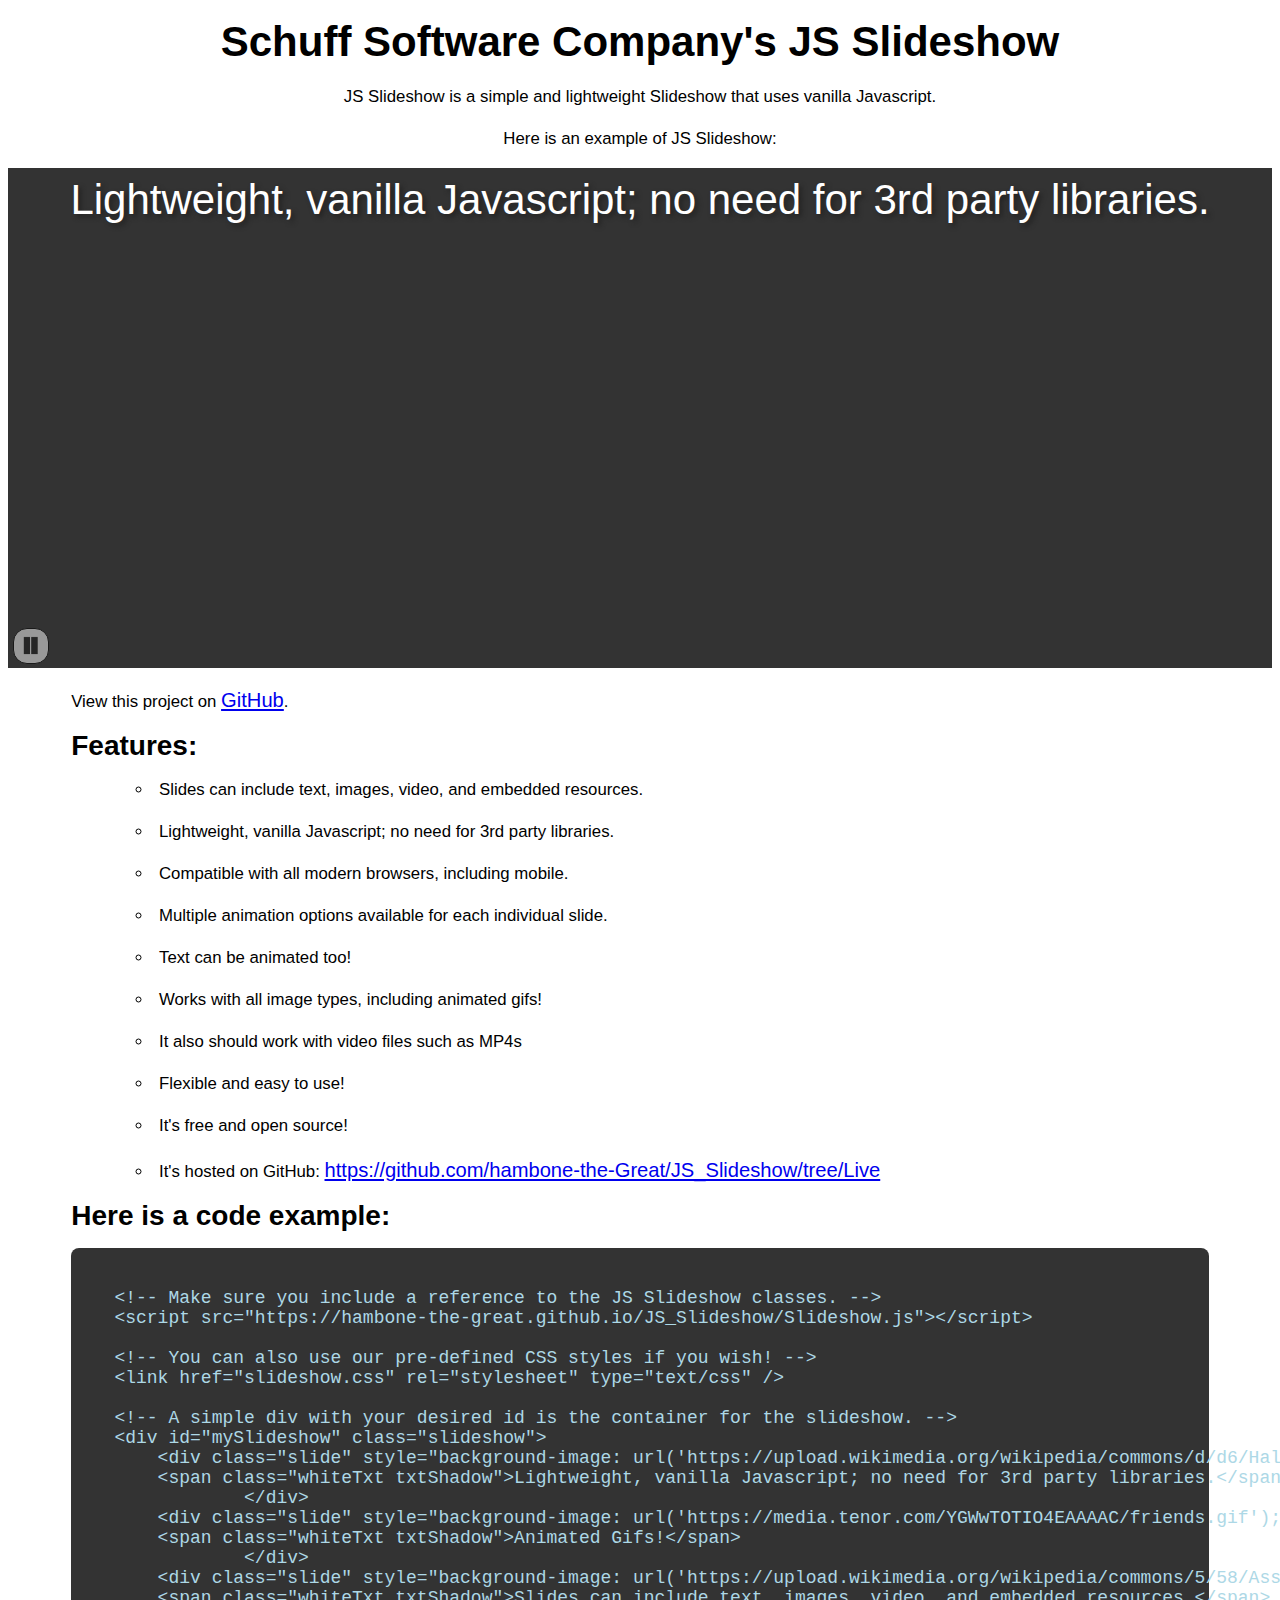
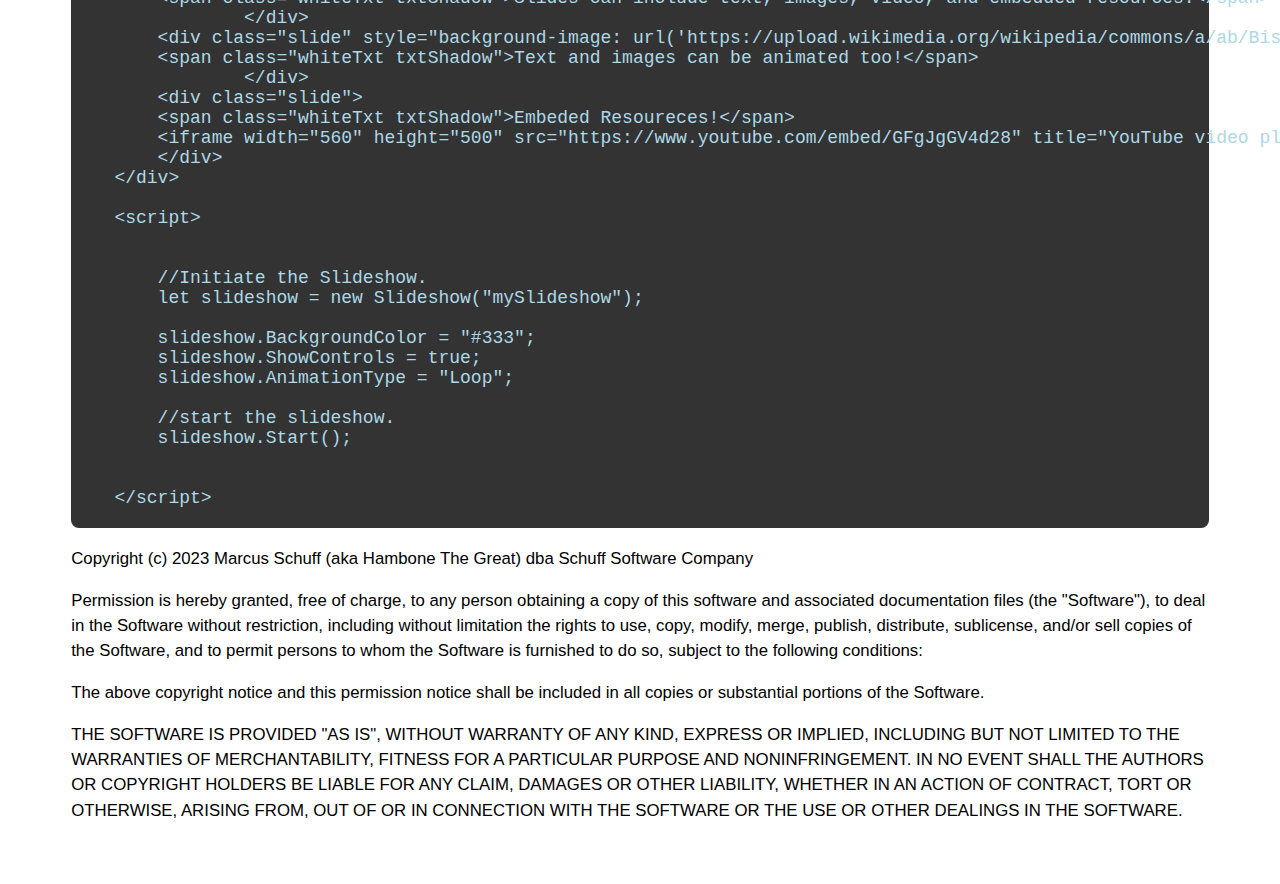
==== commit 1d32cd1d: "test" ====
--- a/index.html
+++ b/index.html
@@ -60,21 +60,24 @@
     <p>JS Slideshow is a simple and lightweight Slideshow that uses vanilla Javascript.</p>
     <p>Here is an example of JS Slideshow:</p>    
     <div id="mySlideshow" class="slideshow">
-        <div class="slide" style="background-image: url('https://upload.wikimedia.org/wikipedia/commons/d/d6/Half_Dome_from_Glacier_Point%2C_Yosemite_NP_-_Diliff.jpg');">
+        <div class="slide" style="background-image: url('https://upload.wikimedia.org/wikipedia/commons/c/cd/Jake-garn_29855392470_o.jpg');">
             <span class="whiteTxt txtShadow">Lightweight, vanilla Javascript; no need for 3rd party libraries.</span>
         </div>
-        <div class="slide" style="background-image: url('https://media.tenor.com/YGWwTOTIO4EAAAAC/friends.gif');">
+        <div class="slide middle" style="background-image: url('https://media.tenor.com/YGWwTOTIO4EAAAAC/friends.gif');">
             <span class="whiteTxt txtShadow">Animated Gifs!</span>
         </div>
-        <div class="slide" style="background-image: url('https://upload.wikimedia.org/wikipedia/commons/5/58/Assignment-_48-DPA-08-07_SOI_K_NP_WYHighlights_Josh%29_Highlights_from_visit_of_Secretary_Dirk_Kempthorne%2C_%28wife_Patricia%2C_and_Secretary%27s_aides%29_to_Grand_Teton_National_Park_and_Yell_-_DPLA_-_38e30cedf8a65f92e0698091cf504399.JPG')">
+        <div class="slide top" style="background-image: url('https://upload.wikimedia.org/wikipedia/commons/1/14/Spacewalker.jpg')">
             <span class="whiteTxt txtShadow">Slides can include text, images, video, and embedded resources.</span>
         </div>
-        <div class="slide" style="background-image: url('https://upload.wikimedia.org/wikipedia/commons/a/ab/Bison_Theodore_Roosevelt_NP_ND3.jpg');">
+        <div class="slide bottom" style="background-image: url('https://upload.wikimedia.org/wikipedia/commons/8/80/%22Pink%22_Full_Moon_and_Partial_Lunar_Eclipse_on_April_25%2C_2013_%288680887537%29.jpg');">
             <span class="whiteTxt txtShadow">Text and images can be animated too!</span>
         </div>        
-        <div class="slide">
+        <div class="slide middle">
             <span class="whiteTxt txtShadow">Embeded Resoureces!</span>
             <iframe width="560" height="500" src="https://www.youtube.com/embed/GFgJgGV4d28" title="YouTube video player" frameborder="0" allow="accelerometer; autoplay; clipboard-write; encrypted-media; gyroscope; picture-in-picture; web-share" allowfullscreen></iframe>
+        </div>
+        <div class="slide top">
+            <img src="https://upload.wikimedia.org/wikipedia/commons/1/1c/A_Close_Look_At_Pluto_%2824965827610%29.jpg" />
         </div>
     </div>
 
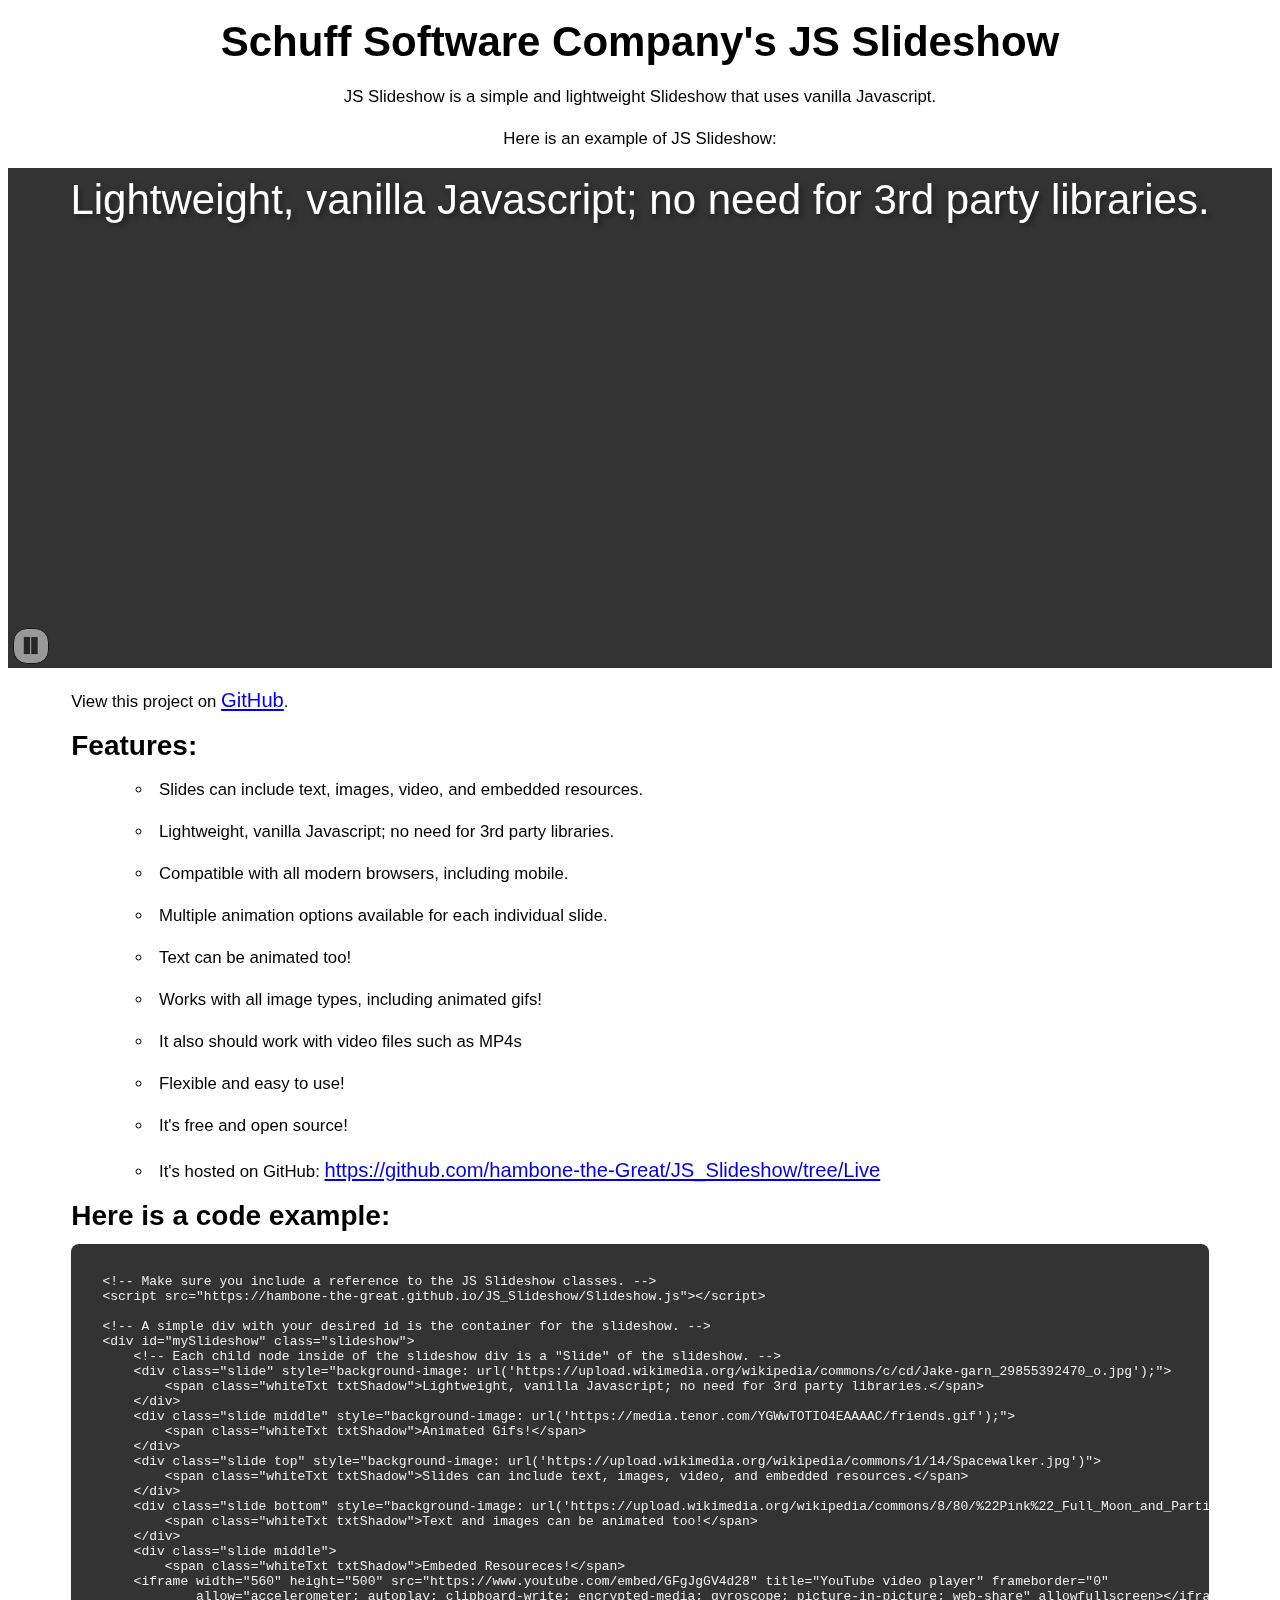
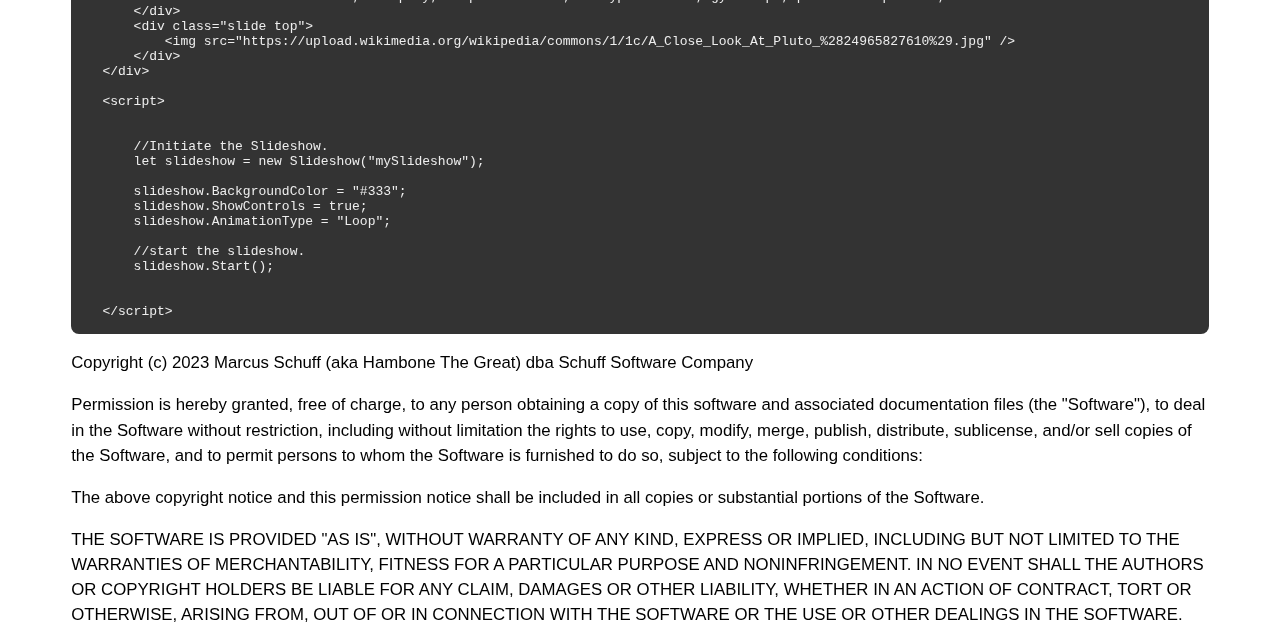
==== commit fadaacf7: "Murica!" ====
--- a/index.html
+++ b/index.html
@@ -1,202 +1,227 @@
-<!DOCTYPE html>
-<html>
-<head>
-
-
-    <link href="slideshow.css" rel="stylesheet" type="text/css" />    
-    <script src="Slideshow.js"></script>
-
-    <style>
-
-        html, body {
-            font-family: 'Open Sans', sans-serif;
-            text-align: center;
-            font-size: 14px;
-        }
-
-        h1, h2, h3, h4, h5, h6 {
-            font-weight:bold;
-            line-height:1em; 
-            margin:0.5em auto; 
-        }
-
-        h1 { font-size:3em; }
-        h2 { font-size:2.5em; }
-        h3 { font-size:2em; }
-        h4 { font-size:1.5em; }
-        h5 { font-size:1em; }
-        h6 { font-size:0.75em; }
-
-        ul {
-            list-style-position:inside;
-            list-style-type:circle;
-            margin-left:25px;
-        }
-
-        p, span, a, li {
-            font-size:1.2em;
-            line-height:1.5em;
-            margin:1em auto;
-        }
-
-        .container {
-            text-align:left;
-            margin:0.5em auto;
-            width:90%;
-        }
-
-        pre {
-            background-color:#333;
-            color:lightblue;
-            font-size:18px;
-            border-radius:8px;             
-        }
-
-    </style>
-
-</head>
-<body>
-    <h1>Schuff Software Company's JS Slideshow</h1>
-    <p>JS Slideshow is a simple and lightweight Slideshow that uses vanilla Javascript.</p>
-    <p>Here is an example of JS Slideshow:</p>    
-    <div id="mySlideshow" class="slideshow">
-        <div class="slide" style="background-image: url('https://upload.wikimedia.org/wikipedia/commons/c/cd/Jake-garn_29855392470_o.jpg');">
-            <span class="whiteTxt txtShadow">Lightweight, vanilla Javascript; no need for 3rd party libraries.</span>
-        </div>
-        <div class="slide middle" style="background-image: url('https://media.tenor.com/YGWwTOTIO4EAAAAC/friends.gif');">
-            <span class="whiteTxt txtShadow">Animated Gifs!</span>
-        </div>
-        <div class="slide top" style="background-image: url('https://upload.wikimedia.org/wikipedia/commons/1/14/Spacewalker.jpg')">
-            <span class="whiteTxt txtShadow">Slides can include text, images, video, and embedded resources.</span>
-        </div>
-        <div class="slide bottom" style="background-image: url('https://upload.wikimedia.org/wikipedia/commons/8/80/%22Pink%22_Full_Moon_and_Partial_Lunar_Eclipse_on_April_25%2C_2013_%288680887537%29.jpg');">
-            <span class="whiteTxt txtShadow">Text and images can be animated too!</span>
-        </div>        
-        <div class="slide middle">
-            <span class="whiteTxt txtShadow">Embeded Resoureces!</span>
-            <iframe width="560" height="500" src="https://www.youtube.com/embed/GFgJgGV4d28" title="YouTube video player" frameborder="0" allow="accelerometer; autoplay; clipboard-write; encrypted-media; gyroscope; picture-in-picture; web-share" allowfullscreen></iframe>
-        </div>
-        <div class="slide top">
-            <img src="https://upload.wikimedia.org/wikipedia/commons/1/1c/A_Close_Look_At_Pluto_%2824965827610%29.jpg" />
-        </div>
-    </div>
-
-
-    <div class="container">
-
-        <p>
-            View this project on <a href="https://github.com/hambone-the-Great/JS_Slideshow/tree/Live">GitHub</a>.
-        </p>
-
-    </div>
-<div class="container">
-
-    <h3>Features:</h3>
-    <ul>
-        <li>Slides can include text, images, video, and embedded resources.</li>
-        <li>Lightweight, vanilla Javascript; no need for 3rd party libraries.</li>
-        <li>Compatible with all modern browsers, including mobile.</li>
-        <li>Multiple animation options available for each individual slide.</li>
-        <li>Text can be animated too!</li>
-        <li>Works with all image types, including animated gifs!</li>
-        <li>It also should work with video files such as MP4s</li>
-        <li>Flexible and easy to use!</li>
-        <li>It's free and open source!</li>
-        <li>It's hosted on GitHub: <a href="https://github.com/hambone-the-Great/JS_Slideshow/tree/Live">https://github.com/hambone-the-Great/JS_Slideshow/tree/Live</a></li>
-    </ul>
-
-
-<h3>Here is a code example:</h3>
-<pre>        
-
-    &lt;!-- Make sure you include a reference to the JS Slideshow classes. --&gt;
-    &lt;script src="https://hambone-the-great.github.io/JS_Slideshow/Slideshow.js"&gt;&lt;/script&gt;
-    
-    &lt;!-- You can also use our pre-defined CSS styles if you wish! --&gt;
-    &lt;link href="slideshow.css" rel="stylesheet" type="text/css" /&gt;  
-    
-    &lt;!-- A simple div with your desired id is the container for the slideshow. --&gt;
-    &lt;div id="mySlideshow" class="slideshow"&gt;
-        &lt;div class="slide" style="background-image: url('https://upload.wikimedia.org/wikipedia/commons/d/d6/Half_Dome_from_Glacier_Point%2C_Yosemite_NP_-_Diliff.jpg');"&gt;
-        &lt;span class="whiteTxt txtShadow"&gt;Lightweight, vanilla Javascript; no need for 3rd party libraries.&lt;/span&gt;
-                &lt;/div&gt;
-        &lt;div class="slide" style="background-image: url('https://media.tenor.com/YGWwTOTIO4EAAAAC/friends.gif');"&gt;
-        &lt;span class="whiteTxt txtShadow"&gt;Animated Gifs!&lt;/span&gt;
-                &lt;/div&gt;
-        &lt;div class="slide" style="background-image: url('https://upload.wikimedia.org/wikipedia/commons/5/58/Assignment-_48-DPA-08-07_SOI_K_NP_WYHighlights_Josh%29_Highlights_from_visit_of_Secretary_Dirk_Kempthorne%2C_%28wife_Patricia%2C_and_Secretary%27s_aides%29_to_Grand_Teton_National_Park_and_Yell_-_DPLA_-_38e30cedf8a65f92e0698091cf504399.JPG')"&gt;
-        &lt;span class="whiteTxt txtShadow"&gt;Slides can include text, images, video, and embedded resources.&lt;/span&gt;
-                &lt;/div&gt;
-        &lt;div class="slide" style="background-image: url('https://upload.wikimedia.org/wikipedia/commons/a/ab/Bison_Theodore_Roosevelt_NP_ND3.jpg');"&gt;
-        &lt;span class="whiteTxt txtShadow"&gt;Text and images can be animated too!&lt;/span&gt;
-                &lt;/div&gt;        
-        &lt;div class="slide"&gt;
-        &lt;span class="whiteTxt txtShadow"&gt;Embeded Resoureces!&lt;/span&gt;
-        &lt;iframe width="560" height="500" src="https://www.youtube.com/embed/GFgJgGV4d28" title="YouTube video player" frameborder="0" allow="accelerometer; autoplay; clipboard-write; encrypted-media; gyroscope; picture-in-picture; web-share" allowfullscreen&gt;&lt;/iframe&gt;
-        &lt;/div&gt;
-    &lt;/div&gt;
-
-    &lt;script&gt;
-
-
-        //Initiate the Slideshow. 
-        let slideshow = new Slideshow("mySlideshow");
-
-        slideshow.BackgroundColor = "#333";
-        slideshow.ShowControls = true;
-        slideshow.AnimationType = "Loop";
-
-        //start the slideshow. 
-        slideshow.Start();  
-
-      
-    &lt;/script&gt;
-
-</pre>
-</div>
-
-
-
-
-
-    <div class="container">
-        <p>Copyright (c) 2023 Marcus Schuff (aka Hambone The Great) dba Schuff Software Company</p>
-
-        <p>
-            Permission is hereby granted, free of charge, to any person obtaining a copy
-            of this software and associated documentation files (the "Software"), to deal
-            in the Software without restriction, including without limitation the rights
-            to use, copy, modify, merge, publish, distribute, sublicense, and/or sell
-            copies of the Software, and to permit persons to whom the Software is
-            furnished to do so, subject to the following conditions:
-        </p>
-        <p>
-            The above copyright notice and this permission notice shall be included in all
-            copies or substantial portions of the Software.
-        </p>
-        <p>
-            THE SOFTWARE IS PROVIDED "AS IS", WITHOUT WARRANTY OF ANY KIND, EXPRESS OR
-            IMPLIED, INCLUDING BUT NOT LIMITED TO THE WARRANTIES OF MERCHANTABILITY,
-            FITNESS FOR A PARTICULAR PURPOSE AND NONINFRINGEMENT. IN NO EVENT SHALL THE
-            AUTHORS OR COPYRIGHT HOLDERS BE LIABLE FOR ANY CLAIM, DAMAGES OR OTHER
-            LIABILITY, WHETHER IN AN ACTION OF CONTRACT, TORT OR OTHERWISE, ARISING FROM,
-            OUT OF OR IN CONNECTION WITH THE SOFTWARE OR THE USE OR OTHER DEALINGS IN THE
-            SOFTWARE.
-        </p>
-    </div>
-
-    <script>
-
-
-        let slideshow = new Slideshow("mySlideshow");
-        slideshow.BackgroundColor = "#333";
-        slideshow.ShowControls = true;
-        slideshow.AnimationType = "Loop";        
-
-        slideshow.Start();
-
-
-    </script>
-
-</body>
-</html>
-
+<!DOCTYPE html>
+<html>
+<head>
+
+    <link rel="stylesheet" href="https://cdnjs.cloudflare.com/ajax/libs/highlight.js/11.7.0/styles/default.min.css">
+    <script src="https://cdnjs.cloudflare.com/ajax/libs/highlight.js/11.7.0/highlight.min.js"></script>
+    
+    <!--<link href="slideshow.css" rel="stylesheet" type="text/css" />-->
+    <script src="Slideshow.js"></script>
+
+    <style>
+
+        html, body {
+            font-family: 'Open Sans', sans-serif;
+            text-align: center;
+            font-size: 14px;
+        }
+
+        h1, h2, h3, h4, h5, h6 {
+            font-weight: bold;
+            line-height: 1em;
+            margin: 0.5em auto;
+        }
+
+        h1 {
+            font-size: 3em;
+        }
+
+        h2 {
+            font-size: 2.5em;
+        }
+
+        h3 {
+            font-size: 2em;
+        }
+
+        h4 {
+            font-size: 1.5em;
+        }
+
+        h5 {
+            font-size: 1em;
+        }
+
+        h6 {
+            font-size: 0.75em;
+        }
+
+        ul {
+            list-style-position: inside;
+            list-style-type: circle;
+            margin-left: 25px;
+        }
+
+        p, span, a, li {
+            font-size: 1.2em;
+            line-height: 1.5em;
+            margin: 1em auto;
+        }
+
+        .container {
+            text-align: left;
+            margin: 0.5em auto;
+            width: 90%;
+        }
+
+        pre {          
+            background-color: #333;
+            color: #eee;
+            font-size: 13px;
+            border-radius: 8px;
+            overflow-x: scroll;
+        }
+        
+
+    </style>
+
+</head>
+<body>
+    <h1>Schuff Software Company's JS Slideshow</h1>
+    <p>JS Slideshow is a simple and lightweight Slideshow that uses vanilla Javascript.</p>
+    <p>Here is an example of JS Slideshow:</p>
+    <div id="mySlideshow" class="slideshow">
+        <div class="slide" style="background-image: url('https://upload.wikimedia.org/wikipedia/commons/c/cd/Jake-garn_29855392470_o.jpg');">
+            <span class="whiteTxt txtShadow">Lightweight, vanilla Javascript; no need for 3rd party libraries.</span>
+        </div>
+        <div class="slide middle" style="background-image: url('https://media.tenor.com/YGWwTOTIO4EAAAAC/friends.gif');">
+            <span class="whiteTxt txtShadow">Animated Gifs!</span>
+        </div>
+        <div class="slide top" style="background-image: url('https://upload.wikimedia.org/wikipedia/commons/1/14/Spacewalker.jpg')">
+            <span class="whiteTxt txtShadow">Slides can include text, images, video, and embedded resources.</span>
+        </div>
+        <div class="slide bottom" style="background-image: url('https://upload.wikimedia.org/wikipedia/commons/8/80/%22Pink%22_Full_Moon_and_Partial_Lunar_Eclipse_on_April_25%2C_2013_%288680887537%29.jpg');">
+            <span class="whiteTxt txtShadow">Text and images can be animated too!</span>
+        </div>
+        <div class="slide middle">
+            <span class="whiteTxt txtShadow">Embeded Resoureces!</span>
+            <iframe width="560" height="500" src="https://www.youtube.com/embed/GFgJgGV4d28" title="YouTube video player" frameborder="0"
+                    allow="accelerometer; autoplay; clipboard-write; encrypted-media; gyroscope; picture-in-picture; web-share" allowfullscreen></iframe>
+        </div>
+        <div class="slide top">
+            <img src="https://upload.wikimedia.org/wikipedia/commons/1/1c/A_Close_Look_At_Pluto_%2824965827610%29.jpg" />
+        </div>
+    </div>
+
+
+    <div class="container">
+
+        <p>
+            View this project on <a href="https://github.com/hambone-the-Great/JS_Slideshow/tree/Live">GitHub</a>.
+        </p>
+
+    </div>
+    <div class="container">
+
+        <h3>Features:</h3>
+        <ul>
+            <li>Slides can include text, images, video, and embedded resources.</li>
+            <li>Lightweight, vanilla Javascript; no need for 3rd party libraries.</li>
+            <li>Compatible with all modern browsers, including mobile.</li>
+            <li>Multiple animation options available for each individual slide.</li>
+            <li>Text can be animated too!</li>
+            <li>Works with all image types, including animated gifs!</li>
+            <li>It also should work with video files such as MP4s</li>
+            <li>Flexible and easy to use!</li>
+            <li>It's free and open source!</li>
+            <li>It's hosted on GitHub: <a href="https://github.com/hambone-the-Great/JS_Slideshow/tree/Live">https://github.com/hambone-the-Great/JS_Slideshow/tree/Live</a></li>
+        </ul>
+
+
+        <h3>Here is a code example:</h3>
+        <pre><code>
+
+    &lt;!-- Make sure you include a reference to the JS Slideshow classes. --&gt;
+    &lt;script src="https://hambone-the-great.github.io/JS_Slideshow/Slideshow.js"&gt;&lt;/script&gt;       
+    
+    &lt;!-- A simple div with your desired id is the container for the slideshow. --&gt;
+    &lt;div id="mySlideshow" class="slideshow"&gt;
+        &lt;!-- Each child node inside of the slideshow div is a "Slide" of the slideshow. --&gt;
+        &lt;div class="slide" style="background-image: url('https://upload.wikimedia.org/wikipedia/commons/c/cd/Jake-garn_29855392470_o.jpg');"&gt;
+            &lt;span class="whiteTxt txtShadow"&gt;Lightweight, vanilla Javascript; no need for 3rd party libraries.&lt;/span&gt;
+        &lt;/div&gt;
+        &lt;div class="slide middle" style="background-image: url('https://media.tenor.com/YGWwTOTIO4EAAAAC/friends.gif');"&gt;
+            &lt;span class="whiteTxt txtShadow"&gt;Animated Gifs!&lt;/span&gt;
+        &lt;/div&gt;
+        &lt;div class="slide top" style="background-image: url('https://upload.wikimedia.org/wikipedia/commons/1/14/Spacewalker.jpg')"&gt;
+            &lt;span class="whiteTxt txtShadow"&gt;Slides can include text, images, video, and embedded resources.&lt;/span&gt;
+        &lt;/div&gt;
+        &lt;div class="slide bottom" style="background-image: url('https://upload.wikimedia.org/wikipedia/commons/8/80/%22Pink%22_Full_Moon_and_Partial_Lunar_Eclipse_on_April_25%2C_2013_%288680887537%29.jpg');"&gt;
+            &lt;span class="whiteTxt txtShadow"&gt;Text and images can be animated too!&lt;/span&gt;
+        &lt;/div&gt;        
+        &lt;div class="slide middle"&gt;
+            &lt;span class="whiteTxt txtShadow"&gt;Embeded Resoureces!&lt;/span&gt;
+        &lt;iframe width="560" height="500" src="https://www.youtube.com/embed/GFgJgGV4d28" title="YouTube video player" frameborder="0"
+                allow="accelerometer; autoplay; clipboard-write; encrypted-media; gyroscope; picture-in-picture; web-share" allowfullscreen&gt;&lt;/iframe&gt;
+        &lt;/div&gt;
+        &lt;div class="slide top"&gt;
+            &lt;img src="https://upload.wikimedia.org/wikipedia/commons/1/1c/A_Close_Look_At_Pluto_%2824965827610%29.jpg" /&gt;
+        &lt;/div&gt;
+    &lt;/div&gt;
+
+    &lt;script&gt;
+
+
+        //Initiate the Slideshow. 
+        let slideshow = new Slideshow("mySlideshow");
+
+        slideshow.BackgroundColor = "#333";
+        slideshow.ShowControls = true;
+        slideshow.AnimationType = "Loop";
+
+        //start the slideshow. 
+        slideshow.Start();  
+
+      
+    &lt;/script&gt;
+    </code>        
+</pre>
+    </div>
+
+
+
+
+
+    <div class="container">
+        <p>Copyright (c) 2023 Marcus Schuff (aka Hambone The Great) dba Schuff Software Company</p>
+
+        <p>
+            Permission is hereby granted, free of charge, to any person obtaining a copy
+            of this software and associated documentation files (the "Software"), to deal
+            in the Software without restriction, including without limitation the rights
+            to use, copy, modify, merge, publish, distribute, sublicense, and/or sell
+            copies of the Software, and to permit persons to whom the Software is
+            furnished to do so, subject to the following conditions:
+        </p>
+        <p>
+            The above copyright notice and this permission notice shall be included in all
+            copies or substantial portions of the Software.
+        </p>
+        <p>
+            THE SOFTWARE IS PROVIDED "AS IS", WITHOUT WARRANTY OF ANY KIND, EXPRESS OR
+            IMPLIED, INCLUDING BUT NOT LIMITED TO THE WARRANTIES OF MERCHANTABILITY,
+            FITNESS FOR A PARTICULAR PURPOSE AND NONINFRINGEMENT. IN NO EVENT SHALL THE
+            AUTHORS OR COPYRIGHT HOLDERS BE LIABLE FOR ANY CLAIM, DAMAGES OR OTHER
+            LIABILITY, WHETHER IN AN ACTION OF CONTRACT, TORT OR OTHERWISE, ARISING FROM,
+            OUT OF OR IN CONNECTION WITH THE SOFTWARE OR THE USE OR OTHER DEALINGS IN THE
+            SOFTWARE.
+        </p>
+    </div>
+
+    <script>
+
+
+        let slideshow = new Slideshow("mySlideshow");
+        slideshow.BackgroundColor = "#333";
+        slideshow.ShowControls = true;
+        slideshow.AnimationType = "Loop";
+
+        slideshow.Start();
+
+
+    </script>
+
+    <script>hljs.highlightAll();</script>
+</body>
+</html>
+
